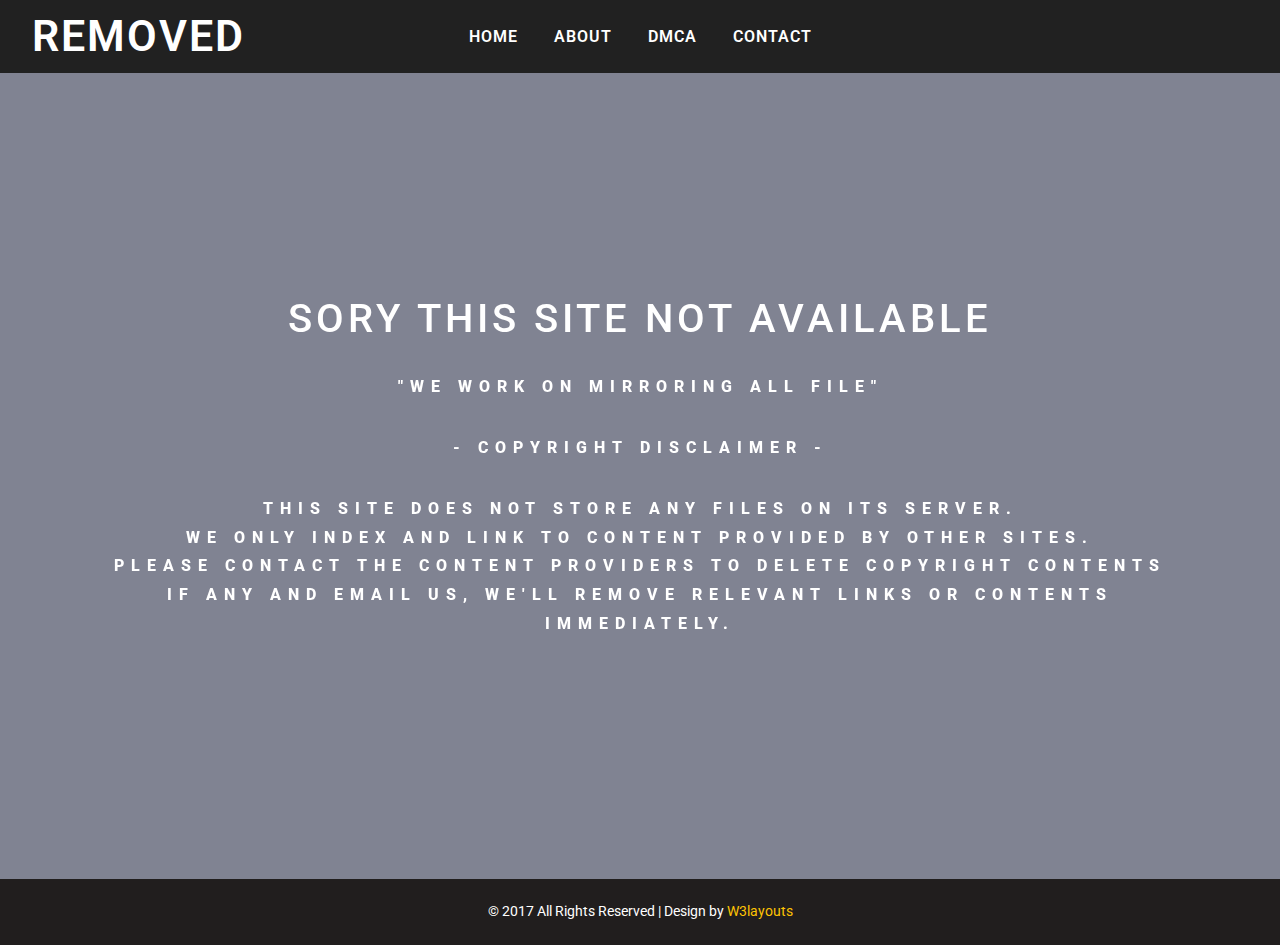
==== index.html @ 9623905f "tes upload" ====
<!--A Design by W3layouts
Author: W3layout
Author URL: http://w3layouts.com
License: Creative Commons Attribution 3.0 Unported
License URL: http://creativecommons.org/licenses/by/3.0/
-->
<!DOCTYPE html>
<html lang="en">
<head>
<title>Under Construction</title>
<meta name="viewport" content="width=device-width, initial-scale=1">
<meta charset="utf-8">
<meta name="keywords" content="Smokestack Responsive web template, Bootstrap Web Templates, Flat Web Templates, Android Compatible web template, 
Smartphone Compatible web template, free webdesigns for Nokia, Samsung, LG, SonyEricsson, Motorola web design" />
<script type="application/x-javascript"> addEventListener("load", function() { setTimeout(hideURLbar, 0); }, false); function hideURLbar(){ window.scrollTo(0,1); } </script>
<!-- bootstrap-css -->
<link href="css/bootstrap.css" rel="stylesheet" type="text/css" media="all" />
<!--// bootstrap-css -->
<!-- css -->
<link rel="stylesheet" href="css/style.css" type="text/css" media="all" />
<!--// css -->
<!-- font-awesome icons -->
<link href="css/font-awesome.css" rel="stylesheet"> 
<!-- //font-awesome icons -->
<!-- font -->
<link href="//fonts.googleapis.com/css?family=Roboto:100,100i,300,300i,400,400i,500,500i,700,700i,900,900i" rel="stylesheet">
<!-- //font -->
<script src="js/jquery-2.2.3.min.js"></script> 
<script src="js/bootstrap.js"></script>
<script type="text/javascript">
	jQuery(document).ready(function($) {
		$(".scroll").click(function(event){		
			event.preventDefault();
			$('html,body').animate({scrollTop:$(this.hash).offset().top},1000);
		});
	});
</script> 
<!--[if lt IE 9]>
  <script src="https://oss.maxcdn.com/libs/html5shiv/3.7.0/html5shiv.js"></script>
<![endif]-->
</head>
<body>
	<!-- banner -->
	<div class="banner jarallax">
		
		<div class="w3-header-bottom">
			<div class="w3layouts-logo">
				<h1>
					<a href="index.html">REMOVED</a>
				</h1>
			</div>
			<div class="top-nav">
						<nav class="navbar navbar-default">
								<div class="navbar-header">
									<button type="button" class="navbar-toggle collapsed" data-toggle="collapse" data-target="#bs-example-navbar-collapse-1">
										<span class="sr-only">Toggle navigation</span>
										<span class="icon-bar"></span>
										<span class="icon-bar"></span>
										<span class="icon-bar"></span>
									</button>
								</div>
							<!-- Collect the nav links, forms, and other content for toggling -->
							<div class="collapse navbar-collapse" id="bs-example-navbar-collapse-1">
								<ul class="nav navbar-nav">
									<li><a href="/">Home</a></li>
									<li><a href="/about.html">About</a></li>
									<li><a href="/dmca.html">Dmca</a></li>
									<li><a href="/contact.html">Contact</a></li>
								</ul>	
								<div class="clearfix"> </div>
							</div>	
						</nav>		
			</div>
			
			<div class="clearfix"> </div>
		</div>
		<div class="banner-info">
			<div class="container">
				<div class="w3-banner-info">
					<div class="slider">
						<div class="callbacks_container">
							<ul class="rslides callbacks callbacks1" id="slider4">
								<li>
									<div class="w3layouts-banner-info">
										<h3>Sory This Site Not Available</h3>
										<p>"We work on mirroring all file"</p>
										<div class="w3ls-button">
											<p>- Copyright Disclaimer -</p>
											<p>This site does not store any files on its server.<br> 
We only index and link to content provided by other sites. <br>
Please contact the content providers to delete copyright contents <br>
if any and email us, we'll remove relevant links or contents immediately.</p>
										</div>
									</div>
								</li>
								
							</ul>
						</div>
						<div class="clearfix"> </div>
									<script>
										// You can also use "$(window).load(function() {"
										$(function () {
										  // Slideshow 4
										  $("#slider4").responsiveSlides({
											auto: true,
											pager:true,
											nav:false,
											speed: 400,
											namespace: "callbacks",
											before: function () {
											  $('.events').append("<li>before event fired.</li>");
											},
											after: function () {
											  $('.events').append("<li>after event fired.</li>");
											}
										  });
									
										});
									 </script>
									<!--banner Slider starts Here-->
					</div>
				</div>
			</div>
		</div>
	</div>
	<!-- //banner -->
	<!-- modal -->
	
	<!-- //modal -->
	<!-- services -->
	
	<!-- //services -->
<!-- Stats -->
	
	<!-- //Stats --> 
<!-- welcome -->
	
	<!-- //welcome -->
	<!-- newsletter -->
	
	<!-- //newsletter -->
	<!-- news -->
	
	<!-- //news -->

	<!-- footer -->
		<footer>
			
			<div class="copy-right-grids">
				<div class="container">
					<div class="copy-left">
						<p class="footer-gd">© 2017 All Rights Reserved | Design by <a href="https://w3layouts.com/" target="_blank">W3layouts</a></p>
					</div>
					<div class="clearfix"></div>
				</div>
			</div>
		</footer>
	<!-- //footer -->
	<script src="js/responsiveslides.min.js"></script>
	<script src="js/jarallax.js"></script>
	<script src="js/SmoothScroll.min.js"></script>
	<script type="text/javascript">
		/* init Jarallax */
		$('.jarallax').jarallax({
			speed: 0.5,
			imgWidth: 1366,
			imgHeight: 768
		})
	</script>

	<script type="text/javascript" src="js/move-top.js"></script>
	<script type="text/javascript" src="js/easing.js"></script>
	<!-- here stars scrolling icon -->
	<script type="text/javascript">
		$(document).ready(function() {
			/*
				var defaults = {
				containerID: 'toTop', // fading element id
				containerHoverID: 'toTopHover', // fading element hover id
				scrollSpeed: 1200,
				easingType: 'linear' 
				};
			*/
								
			$().UItoTop({ easingType: 'easeOutQuart' });
								
			});
	</script>
	<!-- //here ends scrolling icon -->
</body>	
</html>
---- css/style.css ----
/*--A Design by W3layouts 
Author: W3layout
Author URL: http://w3layouts.com
License: Creative Commons Attribution 3.0 Unported
License URL: http://creativecommons.org/licenses/by/3.0/
--*/
body a {
  transition: 0.5s all;
  -webkit-transition: 0.5s all;
  -o-transition: 0.5s all;
  -moz-transition: 0.5s all;
  -ms-transition: 0.5s all;
}
html, body{
    font-size: 100%;
	font-family: 'Roboto', sans-serif;
}
body{
	background:#FFFFFF;
}
/*-- banner --*/
.banner{
    background: url(../images/55.jpg) no-repeat 0px 0px;
    background-size: cover;
}
.banner-1{
    background: url(../images/55.jpg) no-repeat 0px 0px;
    background-size: cover;
	min-height:350px;
}
.jarallax {
    position: relative;
    background-size: cover;
    background-repeat: no-repeat;
    background-position: 50% 50%;
}
/*-- header-left --*/
.header {
    padding: 1em 2em;
    background: #212121;
    border-bottom: 1px solid #6d6d6d;
}
/*-- //header-left --*/
/*-- w3-header-bottom --*/
.w3-header-bottom {
	background: #212121;
    padding: 0.8em 2em;
}
.agileinfo-phone {
	float: left;
    margin: .5em 2em 0 0;
}
.agileinfo-phone p {
	color: #FFFFFF;
    font-size: .9em;
    margin: 0;
    font-weight: 600;
}
.agileinfo-map{
	margin-right:0;
}
.search-grid {
    float: right;
    width: 14%;
    border: 1px solid #fff;
}
.search-grid input[type="text"] {
    display: inline-block;
    background: none;
    border: none;
    border-right: solid 1px #ffffff;
    width: 84%;
    padding: .5em;
    outline: none;
    font-size: .9em;
    color: #FFFFFF;
}
.big-dog::-webkit-input-placeholder {
	color: #FFFFFF !important;
}
.search-grid i.fa.fa-paper-plane-o{
    color: #FFFFFF !important;
    font-size: 1.2em !important;
}
.search-grid button.btn1 {
    color: #ffffff;
    font-size: .9em;
	padding: 6px 6px;
    border: none;
	outline:none;
    text-align: center;
    text-decoration: none;
    background: none;
    transition: 0.5s all;
    -webkit-transition: 0.5s all;
    -moz-transition: 0.5s all;
    -o-transition: 0.5s all;
    -ms-transition: 0.5s all;
}
.search button:hover{
    border: solid 1px #212121;
    background: #212121;
}
.search button:hover i.fa.fa-paper-plane-o{
    color: #FFFFFF !important;
}
.w3layouts-logo{
	text-align: center;
    float: left;
}
.w3layouts-logo h1 {
    margin: 0;
}
.w3layouts-logo h1 a {
    color: #fff;
    font-size: 1.2em;
    text-decoration: none;
    font-weight: 600;
    text-transform: uppercase;
    letter-spacing: 2px;
}
/*-- top-nav --*/
.top-nav{
	float: left;
    text-align: center;
    width: 65%;
    margin: .8em 0 0 0;
}
.navbar-default {
    border: none !important;
    background: none !important;
    margin: 0 !important;
    min-height: 0 !important;
    padding: 0 !important;
}
.navbar-default .navbar-nav > .active > a, .navbar-default .navbar-nav > .active > a:hover, .navbar-default .navbar-nav > .active > a:focus {
    background: none !important;
}
.top-nav ul{
    padding: 0;
    margin: 0;
    float: none;
}
.top-nav ul li{
    display: inline-block;
    float: none;
}
.navbar-default .navbar-nav > .open > a, .navbar-default .navbar-nav > .open > a:hover, .navbar-default .navbar-nav > .open > a:focus {
    background: none;
    box-shadow: 1px 0px 0px 0px rgba(72, 72, 72, 0);
    outline: none;
    border-right: none;
}
.top-nav ul li a{
    color: #ffffff !important;
    font-size: 1em;
    margin: 0 1em;
    padding: 0;
    text-decoration: none;
    font-weight: 600;
    letter-spacing: 1px;
    border-right: none;
    text-transform: uppercase;
}
.top-nav ul li a.list-border{
	border-left: none;
}
.top-nav ul li a:hover{
    color: #fec303 !important;
}
.top-nav ul li a.active{
	color: #fec303 !important;
    background: none;
}
ul.dropdown-menu {
    background: #fec303;
    box-shadow: 0 0 0;
    border: none;
    margin: 0;
    top: 2.8em;
    left: 0px;
    min-width: 106px;
}
ul.dropdown-menu li{
    width: 100% !important;
    margin: 0 !important;
}
ul.dropdown-menu li:after{
	background:none !important;
}
.dropdown-menu > li > a {
    display: block;
    padding: .5em 1em !important;
    text-align: center;
    clear: both;
    margin: .2em 0 !important;
    font-weight: normal;
    line-height: 1.42857143;
    color: #FFF !important;
    border: none !important;
}
.dropdown-menu > li > a:hover, .dropdown-menu > li > a:focus {
    background: #FFFFFF;
	color:#fec303 !important
}
.dropdown-submenu {
    position: relative;
}

.dropdown-submenu>.dropdown-menu {
    top: 0;
    left: 103%;
    margin-top: -6px;
    margin-left: -1px;
    -webkit-border-radius: 0 6px 6px 6px;
    -moz-border-radius: 0 6px 6px;
    border-radius: 0 6px 6px 6px;
}

.dropdown-submenu:hover>.dropdown-menu {
    display: block;
}

.dropdown-submenu>a:after {
    display: block;
    content: " ";
    float: right;
    width: 0;
    height: 0;
    border-color: transparent;
    border-width: 5px 0 5px 5px;
    margin-top: 5px;
    margin-right: -10px;
}

.dropdown-submenu:hover>a:after {
    border-left-color: #fff;
}

.dropdown-submenu.pull-left {
    float: none;
}

.dropdown-submenu.pull-left>.dropdown-menu {
    left: -100%;
    margin-left: 10px;
    -webkit-border-radius: 6px 0 6px 6px;
    -moz-border-radius: 6px 0 6px 6px;
    border-radius: 6px 0 6px 6px;
}
/*-- //top-nav --*/
/*-- social-icons --*/
.agileinfo-social-grids{
    float: right;
}
.agileinfo-social-grids ul{
	padding:0;
	margin:0;
}
.agileinfo-social-grids ul li{
    display: inline-block;
}
.agileinfo-social-grids ul li a {
	color: #FFFFFF;
    text-align: center;
}
.agileinfo-social-grids ul li a i.fa{
    transition: 0.5s all;
    -webkit-transition: 0.5s all;
    -moz-transition: 0.5s all;
    -o-transition: 0.5s all;
    -ms-transition: 0.5s all;
    background: #363636;
    width: 40px;
    height: 40px;
    line-height: 2.5em;
    border-radius: 50%;
}
.agileinfo-social-grids ul li a i.fa.fa-facebook:hover {
	background:#3b5998;
}
.agileinfo-social-grids ul li a i.fa.fa-twitter{
	margin:0 1em;
}
.agileinfo-social-grids ul li a i.fa.fa-twitter:hover{
	background: #55acee;
}
.agileinfo-social-grids ul li a i.fa.fa-rss{
	margin:0 1em 0 0;
}
.agileinfo-social-grids ul li a i.fa.fa-rss:hover{
	background: #f26522;
}
.agileinfo-social-grids ul li a i.fa.fa-vk:hover{
	background: #45668e;
}
/*-- w3-header-bottom --*/
/*-- banner-info --*/
.banner-info{
	padding: 14em 0;
}
.w3layouts-banner-info{
    text-align: center;
}
.w3layouts-banner-info h3 {
    color: #FFFFFF;
    font-size: 2.5em;
    margin: 0;
    text-transform: uppercase;
    position: relative;
    letter-spacing: 4px;
}
.w3layouts-banner-info p{
    color: #FFFFFF;
    font-size: 1em;
    margin: 2em 0 0 0;
    line-height: 1.8em;
    letter-spacing: 7px;
    text-transform: uppercase;
    font-weight: 800;
}
.w3ls-button {
    margin: 2em auto 1em;
}
.w3ls-button a {
	color: #212121;
    font-size: 1em;
    padding: .5em 2em;
    border: solid 2px #fec303;
    text-decoration: none;
    margin: 0;
    background: #fec303;
}
.w3ls-button a:hover {
    color: #FFFFFF;
    background: none;
    border: solid 2px #FFFFFF;
}
/*--slider--*/
#slider2,
#slider3 {
  box-shadow: none;
  -moz-box-shadow: none;
  -webkit-box-shadow: none;
  margin: 0 auto;
}
.rslides_tabs li:first-child {
  margin-left: 0;
}
.rslides_tabs .rslides_here a {
  background: rgba(255,255,255,.1);
  color: #fff;
  font-weight: bold;
}
.events {
  list-style: none;
}
.callbacks_container {
  position: relative;
  float: left;
  width: 100%;
}
.callbacks {
  position: relative;
  list-style: none;
  overflow: hidden;
  width: 100%;
  padding: 0;
  margin: 0;
}
.callbacks li {
  position: absolute;
  width: 100%;
}
.callbacks img {
  position: relative;
  z-index: 1;
  height: auto;
  border: 0;
}
.callbacks .caption {
	display: block;
	position: absolute;
	z-index: 2;
	font-size: 20px;
	text-shadow: none;
	color: #fff;
	left: 0;
	right: 0;
	padding: 10px 20px;
	margin: 0;
	max-width: none;
	top: 10%;
	text-align: center;
}
.callbacks_nav {
    position: absolute;
    -webkit-tap-highlight-color: rgba(0,0,0,0);
    bottom: 109px;
    left: 0;
    z-index: 3;
    text-indent: -9999px;
    overflow: hidden;
    text-decoration: none;
    width: 50px;
    height: 50px;
    background: transparent url(../images/arrows.png) no-repeat left top;
}
.callbacks_nav.next {
    left: auto;
    background-position: right top;
    right: 0;
 }
 .callbacks_nav.prev {
    right: auto;
    background-position: left top;
    left: 0;
}
#slider3-pager a {
  display: inline-block;
}
#slider3-pager span{
  float: left;
}
#slider3-pager span{
	width:100px;
	height:15px;
	background:#fff;
	display:inline-block;
	border-radius:30em;
	opacity:0.6;
}
#slider3-pager .rslides_here a {
  background: #FFF;
  border-radius:30em;
  opacity:1;
}
#slider3-pager a {
  padding: 0;
}
#slider3-pager li{
	display:inline-block;
}
.rslides {
  position: relative;
  list-style: none;
  overflow: hidden;
  width: 100%;
  padding: 0;
}
.rslides li {
  -webkit-backface-visibility: hidden;
  position: absolute;
  display:none;
  width: 100%;
  left: 0;
  top: 0;
}
.rslides li{
  position: relative;
  display: block;
  float: left;
}
.rslides img {
	height: auto;
	border: 0;
 }
.callbacks_tabs{
    list-style: none;
    position: absolute;
    top: 106%;
    left: 47%;
    padding: 0;
    margin: 0;
    display: block;
    z-index: 999;
}
.slider-top span{
	font-weight:600;
}
.callbacks_tabs li{
    display: inline-block;
    margin: 0;
}
/*----*/
.callbacks_tabs a{
 visibility: hidden;
}
.callbacks_tabs a:after {
    content: "\f111";
    font-size: 0;
    font-family: FontAwesome;
    visibility: visible;
    display: block;
    height: 10px;
    width: 10px;
    display: inline-block;
    background: #ffffff;
    border: 2px solid #ffffff;
    border-radius: 50%;
    -webkit-border-radius: 50%;
    -o-border-radius: 50%;
    -moz-border-radius: 50%;
    -ms-border-radius: 50%;
}
.callbacks_here a:after{
    background: #fec303;
    border: 2px solid #fec303;
}
/*-- //slider --*/
/*-- //banner-info --*/
/*-- model --*/
.agileits-w3layouts-info img{
	width:100%;
}
.modal-header h4 {
    font-size: 2em;
    text-decoration: none;
    font-weight: 600;
    text-transform: uppercase;
    letter-spacing: 2px;
	color:#212121;
}
.modal-body p{
    margin: 1em 0 0 0;
    font-size: .875em;
    color: #999999;
    line-height: 1.8em;
}
/*-- //model --*/
/*-- news --*/ 
.news-info.news-agileinfo2 {
    margin-top: 3em;
}
.w3layouts-text {
  padding:0 0 1.5em;
}
.w3layouts-text h4 {
    float: left;
    color: #fff;
    font-size: 3em;
    text-transform: uppercase;
    position: relative;
    text-align: center;
    padding: 0.3em .6em;
    font-weight: 300;
    font-family: 'Roboto', sans-serif;
    background: #fec303;
}
.w3layouts-text h4 span {
    font-size: .25em !important;
    letter-spacing: 2px;
    margin-left: 0.5em;
}
.w3layouts-text h6 {
    float: left;
    margin: 1.5em 0 0 1.5em;
}
.w3layouts-text h6 a {
    text-decoration: none;
    font-size: 1.8em;
    color:#333;
    margin: 0;
    text-transform: uppercase;
}
.w3layouts-text h6 a:hover{
	color: #fec303;
}
.w3layouts-text h6 a:focus{
	outline:none;
} 
/*-- //news --*/
.w3-news {
    padding: 5em 0;
}
.news-info {
    margin-top: 5em;
}
.agileits-title {
    text-align: center;
}
.agileits-title h3,.agileits-title h2 {
    color: #212121;
    margin: 0;
    font-size: 3em;
    font-weight: 600;
    position: relative;
    letter-spacing: 2px;
    text-transform: capitalize;
}
.agileits-title p {
    color: #999;
    font-size: .7em;
    margin: 1em 0 0 0;
    letter-spacing: 2px;
    text-transform: uppercase;
}
p {
    color: #999;
    font-size: 0.9em;
    line-height: 1.8em;
    margin: 0;
}
/*-- services --*/  
.services{
	padding:5em 0;
} 
.services-agileinfo {
    margin-top: 5em;
}
.services-w3grids{
    text-align: center;
} 
.services-w3grids i.fa{
    color: #f3b600;
    font-size: 2em;
}
.services-icon {
    width: 70px;
    height: 70px;
    text-align: center;
    padding: 1.4em 0;
    margin: 0 auto 1em;
    border: 1px solid #f3b600;
	-webkit-border-radius: 50%;
	-moz-border-radius: 50%; 
    border-radius: 50%;
}
.services-w3grids p {
    margin-top: 0.5em;
    padding: 0 4em;
}
.services-w3grids:nth-child(3) {
    margin-bottom: 4em;
}
/*-- Radial In --*/
.hvr-radial-in {
    display: inline-block;
    vertical-align: middle;
    -webkit-transform: translateZ(0);
	-moz-transform: translateZ(0);
	-o-transform: translateZ(0);
	-ms-transform: translateZ(0);
    transform: translateZ(0);
    -webkit-backface-visibility: hidden;
    backface-visibility: hidden;
    -moz-osx-font-smoothing: grayscale;
    position: relative;
    overflow: hidden;
    background: #f3b600;
    -webkit-transition-property: color;
    transition-property: color;
    -webkit-transition-duration: 0.3s;
	-moz-transition-duration: 0.3s;
	-o-transition-duration: 0.3s;
	-ms-transition-duration: 0.3s;
    transition-duration: 0.3s;
}
.hvr-radial-in:before {
	content: "";
	position: absolute;
	z-index: -1;
	top: 0;
	left: 0;
	right: 0;
	bottom: 0;
	background: #fff;
	border-radius: 100%;
	-webkit-transform: scale(2);
	-moz-transform: scale(2);
	-o-transform: scale(2);
	-ms-transform: scale(2);
	transform: scale(2);
	-webkit-transition-property: transform;
	-moz-transition-property: transform; 
	transition-property: transform;
	-webkit-transition-duration: 0.3s;
	-moz-transition-duration: 0.3s; 
	transition-duration: 0.3s;
	-webkit-transition-timing-function: ease-out;
	-moz-transition-timing-function: ease-out;
	transition-timing-function: ease-out;
}
.hvr-radial-in:hover, .hvr-radial-in:focus, .hvr-radial-in:active {
	color:#fff;
}
.services-w3grids:hover div.hvr-radial-in:before{
	-webkit-transform: scale(0);
	-moz-transform: scale(0);
	-o-transform: scale(0);
	-ms-transform: scale(0);
	transform: scale(0);	
}
.services-w3grids:hover i.fa{
	color:#fff;
	transition: 0.5s all;
	-webkit-transition: 0.5s all;
	-o-transition: 0.5s all;
	-moz-transition: 0.5s all;
	-ms-transition: 0.5s all;	
} 
/*-- //services --*/
/*-- stats --*/  
.stats {
    background: url(../images/1.jpg)no-repeat center;
    background-size: cover;
    position: relative;
    z-index: 1;
	padding:6em 0;
}
.stats-grid {
    text-align: center;
}
.stats-img i.fa {
    font-size: 2.5em;
    color: #d2d2d2;
} 
.stats-agileinfo h6 {
    font-weight: 900;
    letter-spacing: 3px;
    margin: 1.5em 0 .5em;
    font-size: 1.3em;
    color: #fec303;
}
.numscroller {
    font-size: 3em;
    font-weight: 300;
    color: #fff;
}
/*-- //stats --*/ 
/*-- welcome --*/  
.welcome {
    padding: 5em 0;
}
.agileits-title {
    text-align: center;
}
.welcomerow-agileinfo {
    text-align: center;
    margin-top: 5em;
}
.welcomerow-agileinfo h5{
    font-size: 1.5em;
    color:#fec303;
    margin-bottom: 1em;
    font-weight: 600;
    letter-spacing: 3px;
}
.w3l-welcome-grid {
    text-align: center;
    margin-top: 3em;
    padding: 1em;
    border: 1px solid #fff; 
	-webkit-transition:.5s all;
	-moz-transition:.5s all;
	-o-transition:.5s all;
	-ms-transition:.5s all;
	transition:.5s all;
}
.agileits-welcome-info h4 ,.services-grids h4{
    color: #333;
    font-size: 1.5em;
    margin: 0.8em 0;
    letter-spacing: 1px;
    text-transform: capitalize;
	-webkit-transition:.5s all;
	-moz-transition:.5s all;
	-o-transition:.5s all;
	-ms-transition:.5s all;
	transition:.5s all;
} 
.w3l-welcome-grid:hover {
    border-color: #ccc;
}
.w3l-welcome-grid:hover .agileits-welcome-info h4 {
    color: #fec303;
}
/*-- //welcome --*/
/*-- subscribe --*/ 
.sub-agileitsinfo{ 
	background: url(../images/555.jpg)no-repeat 0px 0px fixed;
    background-size: cover;
}
.subscribe {
    text-align: center;
    background: rgba(1, 1, 1, 0.69);
    padding: 5em 5em;
}
.subscribe h4 {
    font-size: 2.8em;
    color: #fff;
    font-weight: 300;
}
.subscribe form {
    width: 76%;
    margin: 3em auto 0;
}
.subscribe input[type="email"] {
    width: 70%;
    padding: .8em 1em;
    font-size: 1em;
    float: left;
    color: #fec303;
    outline: none;
    border: 1px solid #fff;
    border-right: none;
    background: #fff;
    -webkit-appearance: none;
    -webkit-transition: 0.5s all;
    -moz-transition: 0.5s all;
    transition: 0.5s all;
}
.subscribe input[type="submit"] {
    float: left;
    color: #fff;
    font-size: 1em;
    outline: none;
    padding: .8em 2em;
    border: 1px solid #fff;
    -webkit-transition: 0.5s all;
    -moz-transition: 0.5s all;
    transition: 0.5s all;
    -webkit-appearance: none;
    background: none;
    font-weight: 600;
}
.subscribe form:hover input[type="email"] {
    border-color: #fec303;
}
.subscribe form:hover input[type="submit"] {
    border-color: #fec303;
    background:#fec303; 
	color: #fff;
}  
.subscribe ::-webkit-input-placeholder {
	color:#fec303 !important;
}
.subscribe :-moz-placeholder { /* Firefox 18- */
	color:#fec303 !important;
}
.subscribe ::-moz-placeholder {  /* Firefox 19+ */
	color:#fec303 !important;
}
.subscribe :-ms-input-placeholder {  
	color:#fec303 !important;
}
.sub-agileitsinfo h3 {
    color: #fff;
    font-size: 36px;
    margin: 0 0 1em;
}
 .sub-agileitsinfo p {
    color: #fff;
}
/*-- //subscribe --*/
/* footer */
.w3ls-footer-grids {
    background: #282828;
    padding: 5em 0;
}
.copy-left p{
	color: #ffffff;
    font-size: .9em;
    margin: 0;
}
.copy-left p a {
	color:#fec303;
	text-decoration:none;
}
.copy-left p a:hover{
	color:#FFFFFF;
}
.w3l-footer{
	float:left;
}
.w3l-footer h3{
    margin: 0 0 1em 0;
    color: #ffffff;
    font-size: 1em;
    text-transform: uppercase;
    font-weight: 700;
    letter-spacing: 1px;
}
p.adam{
	float:right;
	color:#6F6E6E !important;
	font-size:13px !important;
	margin-top:20px;
}
.w3l-footer.one p{
	color: #828282;
    line-height: 28px;
    font-size: 13px;
}
.w3l-footer.two ul{
	margin:0;
	padding:0;
}
.w3l-footer ul {
    padding: 0;
    margin: 0;
}
.w3l-footer.two ul li{
	list-style-type:none;
	display:block;
    line-height: 1.5em;
	font-size:14px;
	margin: 18px 0;
}
.w3l-footer.three {
    list-style-type: none;
}
.w3l-footer.two ul li i {
    font-size: 13px;
    margin-right: 15px;
    width: 30px;
    text-align: center;
    color: #fff;
    background: #6E65F1;
    padding: 9px;
    border-radius: 50%;
	-webkit-border-radius: 50%;
	-moz-border-radius: 50%;
	-o-border-radius: 50%;
	-ms-border-radius: 50%;
    width: 30px;
    height: 30px;
}
.w3l-footer.two ul li i.fa.fa-facebook {
	background:#5d82d2;
}
.w3l-footer.two ul li i.fa.fa-twitter {
	background:#3bbef5;
}
.w3l-footer.two ul li i.fa.fa-google-plus {
	background:#ea5d4b;
}
.w3l-footer.two ul li i.fa.fa-dribbble {
	background:#f7659b;
}
.w3l-footer.two ul li i.fa.fa-pinterest-p {
	background:#e23139;
}
.w3l-footer.two ul li a{
	color: #908F8F;
    display: block;
    text-decoration: none;
    font-size: 13px;
}
.w3l-footer.three ul li {
    margin-bottom: .6em;
    display: block;
}
.w3l-footer.three ul li i {
    float: left;
    font-size: .9em;
    color: #fff;
    line-height: 1.8em;
}
.w3l-footer.three ul li p {
    list-style-type: none;
    display: block;
    color: #908F8F;
    font-size: .9em;
    line-height: 1.8em;
    float: left;
    margin-left: 1em;
}
.w3l-footer.three ul li span {
    display: block;
}
.w3l-footer.one {
    padding-right: 40px;
}
.tweet p {
    text-align: center;
    font-size: 16px;
    color: #000;
    margin-top: 15px;
}
.tweet ul li{
    display: block;
    font-size: 15px;
    color: #000;
}
.tweet ul li:nth-child(1) {
	border-bottom: 1px solid #404040;
	margin-bottom:12px;
	padding-bottom:12px;
}
.tweet ul li a{
	color: #828282;
    line-height: 25px;
    font-size: 13px;
    text-decoration: none;
}
.tweet ul li a i{
    color: #fec303;
    font-style: normal;
    display: block;
    margin: 2px 0;
}
.tweet ul li a i.fa {
    color: #3bbef5;
    font-style: normal;
    margin: 2px 0;
    font-size: 19px;
    float: left;
    display: block;
    width: 14%;
}
.tweet ul li span{
    display: block;
    color: #FFFFFF;
    font-size: 11px;
    margin-top: 5px;
}
.tweet p a {
    color: #55ACEE;
    margin-left: 5px;
}
.w3l-footer.three ul li a {
	display: block;
    color: #908F8F;
    float: left;
    margin-lefT: 1em;
    font-size: .9em;
}
i.fa-envelope-o {
	float:left;
}
.copy-right-grids {
	padding: 20px 0px;
    background: #211E1E;
}
.copy-left{
	text-align:center;
}
.copy-right ul li a:hover,.w3l-footer.three ul li a:hover{
    color: #fec303;
    text-decoration: none;
}
.w3l-footer.two ul li:nth-child(1) a:hover {
	color:#5D82D2;
}
.w3l-footer.two ul li:nth-child(2) a:hover {
	color:#3bbef5;
}
.w3l-footer.two ul li:nth-child(3) a:hover {
	color:#ea5d4b;
}
.w3l-footer.two ul li:nth-child(4) a:hover {
	color:#f7659b;
}
.w3l-footer.two ul li:nth-child(5) a:hover {
	color:#e23139;
}
/* //footer */
/*-- to-top --*/
#toTop {
	display: none;
	text-decoration: none;
	position: fixed;
	bottom: 20px;
	right: 2%;
	overflow: hidden;
	z-index: 999; 
	width: 40px;
	height: 40px;
	border: none;
	text-indent: 100%;
	background: url(../images/arrow.png) no-repeat 0px 0px;
}
#toTopHover {
	width: 40px;
	height: 40px;
	display: block;
	overflow: hidden;
	float: right;
	opacity: 0;
	-moz-opacity: 0;
	filter: alpha(opacity=0);
}
/*-- //to-top --*/
/*-- gallery --*/
.gallery {
    padding: 5em 0;
}
.gallery-grids {
    margin-top: 5em;
}
.gallery-grid img {
    width: 100%;
    cursor: pointer;
}
.gallery-top-grids:nth-child(2){
	margin:2em 0;
}
.gallery-grid{
	position:relative;
	overflow: hidden;
}
.gallery-grid a{
	display:block;
}
.gallery-grid:hover .w3captn-agileits {
    bottom: 6%;
}
.w3captn-agileits {
    background: rgba(0, 0, 0, 0.62);
    padding: 1.5em;
    position: absolute;
    border: solid 1px #FFF;
    left: 6%;
    bottom: -125%;
    text-align: center;
    width: 225px;
    height: 145px;
    -webkit-transition: .5s all;
    transition: .5s all;
    -moz-transition: .5s all;
}
.w3captn-agileits h4 {
    font-size: 1.5em;
    color: #fff;
    margin: 0.8em 0 0 0;
    letter-spacing: 4px;
}
.w3captn-agileits p {
	margin: 0.5em 0 0 0;
    color: #fff; 
}
/*-- //gallery --*/
/*-- icons --*/
.codes a {
    color: #999;
}
.icon-box {
    padding: 8px 15px;
    background:rgba(149, 149, 149, 0.18);
    margin: 1em 0 1em 0;
    border: 5px solid #ffffff;
    text-align: left;
    -moz-box-sizing: border-box;
    -webkit-box-sizing: border-box;
    box-sizing: border-box;
    font-size: 13px;
    transition: 0.5s all;
    -webkit-transition: 0.5s all;
    -o-transition: 0.5s all;
    -ms-transition: 0.5s all;
    -moz-transition: 0.5s all;
    cursor: pointer;
} 
.icon-box:hover {
    background: #000;
	transition:0.5s all;
	-webkit-transition:0.5s all;
	-o-transition:0.5s all;
	-ms-transition:0.5s all;
	-moz-transition:0.5s all;
}
.icon-box:hover i.fa {
	color:#fff !important;
}
.icon-box:hover a.agile-icon {
	color:#fff !important;
}
.codes .bs-glyphicons li {
    float: left;
    width: 12.5%;
    height: 115px;
    padding: 10px; 
    line-height: 1.4;
    text-align: center;  
    font-size: 12px;
    list-style-type: none;	
}
.codes .bs-glyphicons .glyphicon {
    margin-top: 5px;
    margin-bottom: 10px;
    font-size: 24px;
}
.codes .glyphicon {
    position: relative;
    top: 1px;
    display: inline-block;
    font-family: 'Glyphicons Halflings';
    font-style: normal;
    font-weight: 400;
    line-height: 1;
    -webkit-font-smoothing: antialiased;
    -moz-osx-font-smoothing: grayscale;
	color: #777;
} 
.codes .bs-glyphicons .glyphicon-class {
    display: block;
    text-align: center;
    word-wrap: break-word;
}
h3.icon-subheading {
    font-size: 28px;
    color:#fec303 !important;
    margin: 30px 0 15px;
    font-weight: 600;
    letter-spacing: 2px;
}
h3.agileits-icons-title {
    text-align: center;
    font-size: 33px;
    color: #222222;
    font-weight: 600;
    letter-spacing: 2px;
    margin: 1.5em 0;
}
.icons a {
    color: #999;
}
.icon-box i {
    margin-right: 10px !important;
    font-size: 20px !important;
    color: #282a2b !important;
}
.bs-glyphicons li {
    float: left;
    width: 18%;
    height: 115px;
    padding: 10px;
    line-height: 1.4;
    text-align: center;
    font-size: 12px;
    list-style-type: none;
    background:rgba(149, 149, 149, 0.18);
    margin: 1%;
}
.bs-glyphicons .glyphicon {
    margin-top: 5px;
    margin-bottom: 10px;
    font-size: 24px;
	color: #282a2b;
}
.glyphicon {
    position: relative;
    top: 1px;
    display: inline-block;
    font-family: 'Glyphicons Halflings';
    font-style: normal;
    font-weight: 400;
    line-height: 1;
    -webkit-font-smoothing: antialiased;
    -moz-osx-font-smoothing: grayscale;
	color: #777;
} 
.bs-glyphicons .glyphicon-class {
    display: block;
    text-align: center;
    word-wrap: break-word;
}
ul.bs-glyphicons-list {
    padding: 0;
}
@media (max-width:991px){
	h3.agileits-icons-title {
		font-size: 28px;
	}
	h3.icon-subheading {
		font-size: 22px;
	}
}
@media (max-width:768px){
	h3.agileits-icons-title {
		font-size: 28px;
	}
	h3.icon-subheading {
		font-size: 25px;
	}
	.row {
		margin-right: 0;
		margin-left: 0;
	}
	.icon-box {
		margin: 0;
	}
}
@media (max-width: 640px){
	.icon-box {
		float: left;
		width: 50%;
	}
}
@media (max-width: 480px){
	.bs-glyphicons li {
		width: 31%;
	}
}
@media (max-width: 414px){
	h3.agileits-icons-title {
		font-size: 23px;
	}
	h3.icon-subheading {
		font-size: 18px;
	}
	.bs-glyphicons li {
		width: 31.33%;
	}
}
@media (max-width: 384px){
	.icon-box {
		float: none;
		width: 100%;
	}
}
/*-- //icons --*/
.w3_wthree_agileits_icons.main-grid-border {
    padding: 5em 0;
}
/*--Typography--*/
.well {
    font-weight: 300;
    font-size: 14px;
}
.list-group-item {
    font-weight: 300;
    font-size: 14px;
}
li.list-group-item1 {
    font-size: 14px;
    font-weight: 300;
}
.typo p {
    font-size: 14px;
    font-weight: 300;
}
.show-grid [class^=col-] {
    background: #fff;
	text-align: center;
	margin-bottom: 10px;
	line-height: 2em;
	border: 10px solid #f0f0f0;
}
.show-grid [class*="col-"]:hover {
	background: #e0e0e0;
}
.grid_3{
	margin-bottom:2em;
}
.xs h3, h3.m_1{
	color:#000;
	font-size:1.7em;
	font-weight:300;
	margin-bottom: 1em;
}
.grid_3 p{
	color: #999;
	font-size: 0.85em;
	margin-bottom: 1em;
	font-weight: 300;
}
.grid_4{
	background:none;
	margin-top:50px;
}
.label {
	font-weight: 300 !important;
	border-radius:4px;
}  
.grid_5{
	background:none;
	padding:2em 0;
}
.grid_5 h3, .grid_5 h2, .grid_5 h1, .grid_5 h4, .grid_5 h5, h3.hdg, h3.bars {
    margin-bottom: 1em;
    color:#fec303 !important;
    font-size: 30px;
    letter-spacing: 2px;
}
.table > thead > tr > th, .table > tbody > tr > th, .table > tfoot > tr > th, .table > thead > tr > td, .table > tbody > tr > td, .table > tfoot > tr > td {
	border-top: none !important;
}
.tab-content > .active {
	display: block;
	visibility: visible;
}
.pagination > .active > a, .pagination > .active > span, .pagination > .active > a:hover, .pagination > .active > span:hover, .pagination > .active > a:focus, .pagination > .active > span:focus {
	z-index: 0;
}
.badge-primary {
	background-color: #03a9f4;
}
.badge-success {
	background-color: #fb5710;
}
.badge-warning {
	background-color: #ffc107;
}
.badge-danger {
	background-color: #e51c23;
}
.grid_3 p{
	line-height: 2em;
	color: #888;
	font-size: 0.9em;
	margin-bottom: 1em;
	font-weight: 300;
}
.bs-docs-example {
	margin: 1em 0;
}
section#tables  p {
	margin-top: 1em;
}
.tab-container .tab-content {
	border-radius: 0 2px 2px 2px;
	border: 1px solid #e0e0e0;
	padding: 16px;
	background-color: #ffffff;
}
.table td, .table>tbody>tr>td, .table>tbody>tr>th, .table>tfoot>tr>td, .table>tfoot>tr>th, .table>thead>tr>td, .table>thead>tr>th {
	padding: 15px!important;
}
.table > thead > tr > th, .table > tbody > tr > th, .table > tfoot > tr > th, .table > thead > tr > td, .table > tbody > tr > td, .table > tfoot > tr > td {
	font-size: 0.9em;
	color: #999;
	border-top: none !important;
}
.tab-content > .active {
	display: block;
	visibility: visible;
}
.label {
	font-weight: 300 !important;
}
.label {
	padding: 4px 6px;
	border: none;
	text-shadow: none;
}
.alert {
	font-size: 0.85em;
}
h1.t-button,h2.t-button,h3.t-button,h4.t-button,h5.t-button {
	line-height:2em;
	margin-top:0.5em;
	margin-bottom: 0.5em;
}
li.list-group-item1 {
	line-height: 2.5em;
}
.input-group {
	margin-bottom: 20px;
}
.in-gp-tl{
	padding:0;
}
.in-gp-tb{
	padding-right:0;
}
.list-group {
	margin-bottom: 48px;
}
ol {
	margin-bottom: 44px;
}
h2.typoh2{
    margin: 0 0 10px;
}
@media (max-width:768px){
.grid_5 {
	padding: 0 0 1em;
}
.grid_3 {
	margin-bottom: 0em;
}
}
@media (max-width:640px){
h1, .h1, h2, .h2, h3, .h3 {
	margin-top: 0px;
	margin-bottom: 0px;
}
.grid_5 h3, .grid_5 h2, .grid_5 h1, .grid_5 h4, .grid_5 h5, h3.hdg, h3.bars {
	margin-bottom: .5em;
}
.progress {
	height: 10px;
	margin-bottom: 10px;
}
ol.breadcrumb li,.grid_3 p,ul.list-group li,li.list-group-item1 {
	font-size: 14px;
}
.breadcrumb {
	margin-bottom: 25px;
}
.well {
	font-size: 14px;
	margin-bottom: 10px;
}
h2.typoh2 {
	font-size: 1.5em;
}
.label {
	font-size: 60%;
}
.in-gp-tl {
	padding: 0 1em;
}
.in-gp-tb {
	padding-right: 1em;
}
}
@media (max-width:480px){
.grid_5 h3, .grid_5 h2, .grid_5 h1, .grid_5 h4, .grid_5 h5, h3.hdg, h3.bars {
	font-size: 1.2em;
}
.table h1 {
	font-size: 26px;
}
.table h2 {
	font-size: 23px;
	}
.table h3 {
	font-size: 20px;
}
.label {
	font-size: 53%;
}
.alert,p {
	font-size: 14px;
}
.pagination {
	margin: 20px 0 0px;
}
.grid_3.grid_4.w3layouts {
	margin-top: 25px;
}
}
@media (max-width: 320px){
.grid_4 {
	margin-top: 18px;
}
h3.title {
	font-size: 1.6em;
}
.alert, p,ol.breadcrumb li, .grid_3 p,.well, ul.list-group li, li.list-group-item1,a.list-group-item {
	font-size: 13px;
}
.alert {
	padding: 10px;
	margin-bottom: 10px;
}
ul.pagination li a {
	font-size: 14px;
	padding: 5px 11px;
}
.list-group {
	margin-bottom: 10px;
}
.well {
	padding: 10px;
}
.nav > li > a {
	font-size: 14px;
}
table.table.table-striped,.table-bordered,.bs-docs-example {
		display: none;
}
}
/*-- //typography --*/
.typo {
    padding: 5em 0;
}
/*-- contact --*/
.agile-contact-form-heading {
    text-align: center;
    margin-bottom: 4em;
}
.agile-contact-form input[type="text"],.agile-contact-form input[type="email"] {
	width: 49%;
    color: #999;
    background: none;
    outline: none;
    font-size: 1em;
    padding: 1em;
    margin: 0 .5em 1em 0;
    border-bottom: solid 2px #3C3C3C;
    border-top: none;
    border-left: none;
    border-right: none;
    -webkit-appearance: none;
}

.agile-contact-form textarea {
    resize: none;
    width: 100%;
    color: #999;
    background: none;
    font-size: 1em;
    outline: none;
    padding: 1em;
    min-height: 150px;
    -webkit-appearance: none;
    border-bottom: solid 2px #3C3C3C;
    border-top: none;
    border-left: none;
    border-right: none;
}
.agile-contact-form form input[type="submit"] {
	border: solid 2px #ff9800;
    color: #ffffff;
    font-size: 1em;
    padding: .5em 2em;
    text-decoration: none;
    background: #ff9800;
    margin: 1em 0 0 0;
    transition: 0.5s all;
    -webkit-transition: 0.5s all;
    -moz-transition: 0.5s all;
    -o-transition: 0.5s all;
    -ms-transition: 0.5s all;
}
.agile-contact-form form input[type="submit"]:hover {
    color: #353535;
    border: solid 2px #353535;
    background: none;
}
.w3agile-map{
    margin: 5em 0 0 0;
}
.w3agile-map iframe{
    border: none;
    min-height: 300px;
    width: 100%;	
}
.agile-contact-form {
    margin-top: 5em;
}
.contact {
    padding: 5em 0;
}
/*-- //contact --*/
/*-- about --*/
.w3ls-about-info img {
    width: 100%;
}
.w3ls-about-info p {
    color: #999999;
    margin: 2em 0 0;
    font-size: .9em;
    line-height: 1.8em;
}
.w3l-about-top {
    padding: 5em 0;
}
/*-- choose --*/
.w3-agileits-choose{
    background: url(../images/555.jpg) no-repeat 0px 0px;
	padding: 5em 0;
}
.agileits-w3layouts-choose-heading h3{
	color:#FFFFFF !important;
}
.agile-choose-grids{
	margin:4em 0 0 0;
}
.agile-choose-grid{
	text-align:center;
}
.choose-info h4{
	color: #FFFFFF;
    font-size: 1.2em;
    margin: 1em 0;
}
.choose-info p{
	color:#FFFFFF;
	font-size:.9em;
	margin:0;
	line-height:1.8em;
}
.choose-icon i.fa {
 background: #fec303;
    padding: .9em 0 0 0;
    width: 90px;
    height: 90px;
    color: #FFFFFF;
    font-size: 2em;
    border-radius: 50%;
    -webkit-border-radius: 50%;
    -moz-border-radius: 50%;
    -ms-border-radius: 50%;
    -o-border-radius: 50%;
    transition: 0.5s all;
    -webkit-transition: 0.5s all;
    -o-transition: 0.5s all;
    -moz-transition: 0.5s all;
    -ms-transition: 0.5s all;

}
/*-- //choose --*/
/*-- team --*/
.agile-team-grids{
    margin: 4em 0 0 0;
}
.team-grid {
    text-align: center;
}
.team-img {
    position: relative;
}
.team-img:hover .overlay {
    cursor: pointer;
    opacity: 1;
    filter: alpha(opacity=100);
    -webkit-transform: rotateY(0deg) scale(1,1);
    -moz-transform: rotateY(0deg) scale(1,1);
    -ms-transform: rotateY(0deg) scale(1,1);
    -o-transform: rotateY(0deg) scale(1,1);
    transform: rotateY(0deg) scale(1,1);
}
.team-img .overlay {
   padding: 4em 0.5em;
    line-height: 24px;
}
.overlay {
    background: rgba(0, 0, 0, 0.7);
    text-align: center;
    position: absolute;
    left: 0;
    top: 0;
    width: 100%;
    height: 100%;
    color: #fff;
    opacity: 0;
    filter: alpha(opacity=0);
    -webkit-transition: all 450ms ease-out 0s;
    -moz-transition: all 450ms ease-out 0s;
    -o-transition: all 450ms ease-out 0s;
    transition: all 450ms ease-out 0s;
    -webkit-transform: rotateY(180deg) scale(0.5,0.5);
    -moz-transform: rotateY(180deg) scale(0.5,0.5);
    -ms-transform: rotateY(180deg) scale(0.5,0.5);
    -o-transform: rotateY(180deg) scale(0.5,0.5);
    transform: rotateY(180deg) scale(0.5,0.5);
}
.team-grid h5 {
    font-size: 1.2em;
    text-transform: capitalize;
}
.team-grid p {
    font-size: .9em;
    line-height: 1.8em;
    color: #eee;
}
.team-grid h4 {
	font-size: 1.2em;
    color: #212121;
    margin: .5em 0;
    text-transform: capitalize;
}
h3.tittle3 {
    font-size: 3.5em;
    text-align: center;
    color: #fff;
}
.team-grid span {
    font-size: 1em;
    color: #999999;
    margin: 0;
}
.w3l-social {
    margin: 1em 0 0 0;
}
.w3l-social ul{
	padding:0;
	margin:0;
}
.w3l-social ul li{
	display:inline-block;
}
.w3l-social ul li a {
	color: #333;
    text-align: center;
}
.w3l-social ul li a i.fa.fa-facebook,.w3l-social ul li a i.fa.fa-twitter,.w3l-social ul li a i.fa.fa-rss{
	height: 40px;
    width: 40px;
    background: #FFFFFF;
    line-height: 40px;
    color: #383838;
    border-radius: 50%;
    -webkit-border-radius: 50%;
    -moz-border-radius: 50%;
    -o-border-radius: 50%;
    -ms-border-radius: 50%;
    transition: 0.5s all;
    -webkit-transition: 0.5s all;
    -moz-transition: 0.5s all;
    -o-transition: 0.5s all;
    -ms-transition: 0.5s all;
}
.w3l-social ul li a i.fa.fa-facebook:hover {
	background: #3b5998;
	color: #FFFFFF;
}
.w3l-social ul li a i.fa.fa-twitter:hover{
	background: #1da1f2;
	color: #FFFFFF;
}
.w3l-social ul li a i.fa.fa-rss:hover{
	background: #f26522;
	color: #FFFFFF;
}
/*-- //team --*/
h2.be-w3,p.be-w3l {
    color: #fff;
}
.team {
    padding: 5em 0;
}
/*-- //about --*/ 
/*-- responsive --*/
@media(max-width:1366px){
	.top-nav ul li a {
		margin: 0 1em;
	}
	.top-nav {
		width: 68%;
	}
}
@media(max-width:1280px){
	.top-nav {
		width: 65%;
	}
}
@media(max-width:1080px){
	.top-nav {
		width: 60%;
	}
	.top-nav ul li a {
		margin: 0 .5em;
	}
	.search-grid {
		width: 20%;
	}
	.offer-right {
		padding: 4em 4em 3em 4em;
	}
	.offer-left {
		min-height: 483px;
	}
	.gallery-bg-text:after {
		width: 320px;
		height: 135px;
	}
	.gallery-small-text:after {
		width: 135px;
		height: 135px;
	}
	.back {
		padding: 8em 1em 0;
	}
	.flip-container, .back {
		height: 308px;
	}
	.back h4 {
		letter-spacing: 2px;
	}
	.back {
		padding: 6em 1em 0;
	}
	.top-nav {
		width: 49%;
	}
	.top-nav ul li a {
		font-size: .9em;
	}
	.w3layouts-banner-info h3 span {
		font-size: 8em;
	}
	.w3layouts-banner-info h3 {
    font-size: 2.2em;
    letter-spacing: 2px;
}
.subscribe {
    padding: 5em 2em;
}
.subscribe form {
    width: 100%;
}
.subscribe input[type="email"] {
    width: 66%;
}
.w3captn-agileits {
    width: 185px;
    height: 117px;
}
.w3captn-agileits h4 {
    font-size: 1.1em;
}
.agile-contact-form input[type="text"], .agile-contact-form input[type="email"] {
    width: 48%;
}
}
@media(max-width:1024px){
	.offer-left {
		min-height: 508px;
	}
	.callbacks_tabs {
		top: 100%;
		left: 47%;
	}
}
@media(max-width:991px){
	.w3layouts-logo {
		float: none;
		width: 100%;
		margin:0 0 1em 0;
	}
	.top-nav {
		width: 58%;
		text-align: left;
	}
	.w3layouts-banner-info h3 span {
		font-size: 5em;
	}
	.w3-welcome-grid {
		float: left;
		width: 50%;
	}
	.w3-welcome-grid:nth-child(3),.w3-welcome-grid:nth-child(4){
		margin:2em 0 0 0;
	}
	.about-bottom-right {
		margin: 2em 0 0 0;
	}
	.w3ls-about-bottom-grids {
		margin: 2em 0 0 0;
	}
	.gallery-bg-text:after {
		width: 240px;
		height: 95px;
	}
	.gallery-small-text:after {
		width: 95px;
		height: 95px;
	}
	.Works-grid {
		margin: 2em 0;
	}
	.back {
		padding: 6em .5em 0;
	}
	.back h4 {
		letter-spacing: 0px;
	}
	.back {
		padding: 4em .5em 0;
	}
	.flip-container, .back {
		height: 226px;
	}
	.blog-w3grid-img.blog-img-rght {
		float: none;
	}
	.blog-w3grid-text {
		margin: 2em 0 0 0;
	}
	.agileinfo-rate-grid-nfo {
		width: 80%;
	}
	.wthree-heading p {
		width: 95%;
	}
	.testimonial-grid-right {
		margin: 2em 0 0 0;
	}
	.w3l-footer {
		float: none;
		margin:2em 0 0 0;
	}
	.w3l-footer:nth-child(1){
		margin:0;
	}
	.styled-input {
		width: 48%;
	}
	.tweet ul li a i.fa {
		width: 5%;
	}
	.banner-info {
    padding: 6em 0;
}
.services {
    padding: 3em 0;
}
.services-agileinfo {
    margin-top: 3em;
}
.services-w3grids p {
    padding: 0 0em;
}
.stats {
    padding: 4em 0;
}
.stats-agileinfo h6 {
    letter-spacing: 2px;
    margin: 1.5em 0 .5em;
    font-size: 1.2em;
}
.welcome {
    padding: 3em 0;
}
.welcomerow-agileinfo {
    margin-top: 3em;
}
.subscribe {
    padding: 3em 2em;
}
.subscribe input[type="email"] {
    width: 79%;
}
.w3-news {
    padding: 3em 0;
}
.news-info {
    margin-top: 3em;
}
.w3ls-footer-grids {
    padding: 3em 0;
}
.search-grid input[type="text"] {
    width: 81%;
}
.w3-agileits-choose {
    padding: 3em 0;
}
.w3l-about-top {
    padding: 3em 0;
}
.team {
    padding: 3em 0;
}
.agile-team-grids {
    margin: 3em 0 0 0;
}
.team-grid {
    float: left;
    width: 50%;
	margin-bottom:1.5em;
}
.team-img img {
    width: 100%;
}
.agile-choose-grids {
    margin: 3em 0 0 0;
}
.gallery {
    padding: 3em 0;
}
.gallery-grids-left {
    float: left;
    width: 50%;
    margin-bottom: 1.5em;
}
.w3captn-agileits {
    width: 296px;
    height: 188px;
}
.gallery-grids {
    margin-top: 3em;
}
.w3_wthree_agileits_icons.main-grid-border {
    padding: 3em 0;
}
.typo {
    padding: 3em 0;
}
.contact {
    padding: 3em 0;
}
.agile-contact-form {
    margin-top: 3em;
}
.w3agile-map {
    margin: 3em 0 0 0;
}
}
@media(max-width:900px){
	.top-nav {
		width: 100%;
		text-align: center;
		float: none;
		margin: 1em 0;
	}
	.agileinfo-social-grids {
		float: none;
		width: 100%;
		text-align: center;
	}
	.search-grid {
		width: 25%;
	}
	.Works-grid {
		margin: 2em 0 0 0;
	}
}
@media(max-width:767px){
	.navbar-toggle {
		float: none;
		margin-right: 0;
	}
	.navbar-default .navbar-toggle:hover, .navbar-default .navbar-toggle:focus {
		background-color: #fec303;
	}
	.navbar-default .navbar-toggle {
		border-color: #fff;
	}
	.navbar-default .navbar-toggle .icon-bar {
		background-color: #fff;
	}
	.top-nav ul li {
		display: block;
		float: none;
		margin: 1em 0;
	}
	.top-nav ul li a {
		margin: 0;
	}
	.navbar-default .navbar-collapse, .navbar-default .navbar-form {
		border: none;
		position: absolute;
		width: 100%;
		background: rgba(0, 0, 0, 0.78);
		z-index: 9999;
	}
	.gallery-bg-text:after {
		width: 225px;
		height: 90px;
	}
	.gallery-small-text:after {
		width: 90px;
		height: 90px;
	}
	.team-grid {
		float: left;
		width: 50%;
		margin: 2em 0 0 0;
	}

	.flip-container, .back {
		height: 474px;
	}
	.address-grids {
		margin:2em 0;
	}
	.address-grids:nth-child(1){
		margin:0;
	}
	.subscribe input[type="email"] {
    width: 77%;
}
.services-w3grids:nth-child(3) {
    margin-bottom: 0em;
}
.services-w3grids {
    margin-bottom: 1.5em;
}
.stats-grid {
    margin-bottom: 1em;
}
.agile-choose-grid {
    margin-bottom: 1.5em;
}
.w3captn-agileits {
    width: 280px;
    height: 180px;
}
}
@media(max-width:667px){
	.w3layouts-banner-info h3 span {
		font-size: 7em;
	}
	.w3layouts-banner-info h3 {
		font-size: 1.5em;
		letter-spacing: 1px;
	}
	.w3-header-bottom {
		padding: 1em 1em;
	}
	.gallery-bg-text:after {
		width: 195px;
		height: 70px;
	}
	.gallery-small-text:after {
		width: 70px;
		height: 70px;
	}
	.flip-container, .back {
		height: 419px;
	}
	.back {
		padding: 9em .5em 0;
	}
	.search-grid {
    width: 28%;
}
.subscribe input[type="email"] {
    width: 74%;
}
.w3layouts-banner-info p {
    letter-spacing: 2px;
}
.w3captn-agileits {
    width: 248px;
    height: 163px;
}
}
@media(max-width:640px){
	.offer-left {
		min-height: 400px;
	}
	.agileits-title h3, .agileits-title h2 {
    font-size: 2.5em;
}
.w3captn-agileits {
    width: 235px;
    height: 156px;
}
}
@media(max-width:600px){
	.gallery-bg-text:after {
		width: 180px;
		height: 70px;
	}
	.effect-3:after {
		top: 22px;
		left: 22px;
	}
	.effect-2:after {
		top: 22px;
		left: 22px;
	}
	.flip-container, .back {
		height: 370px;
	}
	.agileinfo-rate-grid-nfo {
		width: 95%;
	}
	.back {
		padding: 8em .5em 0;
	}
	.search-grid {
		width: 30%;
	}
	.search-grid input[type="text"] {
    width: 79%;
}
.subscribe input[type="email"] {
    width: 72%;
}
.w3captn-agileits {
    width: 220px;
    height: 142px;
}
}
@media(max-width:568px){
	.gallery-bg-text:after {
		width: 165px;
		height: 65px;
	}
	.gallery-small-text:after {
		width: 65px;
		height: 65px;
	}
	.callbacks_tabs {
		left: 45%;
	}
	.wthree-heading h2, .wthree-heading h3 {
		font-size: 2em;
	}
	.flip-container, .back {
		height: 346px;
	}
	.subscribe input[type="email"] {
    width: 70%;
}
.agileinfo-phone {
    margin: .5em 1em 0 0;
}
.w3captn-agileits {
    width: 205px;
    height: 136px;
}
}
@media(max-width:480px){
	.search-grid {
	    width: 100%;
		float: left;
		text-align: center;
		margin: 1em 0 0 0;
	}
	.search-grid input[type="text"] {
		width: 91%;
	}
	.agileinfo-map {
		float: right;
	}
	.offer-left {
		min-height: 300px;
	}
	.offer-right {
		padding: 3em;
	}
	.gallery-bg {
		float: none;
		width: 100%;
	}
	.gallery-small {
		float: none;
		width: 100%;
	}
	.effect-2:after {
		top: 15px;
		left: 15px;
	}
	.gallery-bg-text:after {
		width: 400px;
		height: 190px;
	}
	.effect-3:after {
		top: 15px;
		left: 15px;
	}
	.gallery-small-text:after {
		width: 400px;
		height: 400px;
	}
	.flip-container, .back {
		height: 280px;
	}
	.back {
		padding: 5em .5em 0;
	}
	.subscribe input[type="email"] {
    width: 64%;
}
.agileits-welcome-info h4, .services-grids h4 {
    font-size: 1.3em;
}
.w3captn-agileits {
    width: 164px;
    height: 110px;
	padding: 0.8em;
}
.agile-contact-form input[type="text"], .agile-contact-form input[type="email"] {
    width: 100%;
	margin: 0 0em 1em 0;
}
}
@media(max-width:414px){
	.w3layouts-banner-info h3 span {
		font-size: 4em;
	}
	.w3layouts-banner-info p {
		letter-spacing: 4px;
	}
	.welcome, .about-bottom, .features, .gallery, .testimonial, .team, .blog, .contact, .rate {
		padding: 2em 0;
	}
	.w3-welcome-grids, .about-bottom-grids, .w3-agileits-gallery, .testimonial-grids, .agile-team-grids, .blog-agileinfo, .address, .agileinfo-rate-grids {
		margin: 2em 0 0 0;
	}
	.w3-welcome-grid {
		float: none;
		width: 100%;
	}
	.w3-welcome-grid:nth-child(2),.w3-welcome-grid:nth-child(3), .w3-welcome-grid:nth-child(4) {
		margin: 2em 0 0 0;
	}
	.wthree-heading h2, .wthree-heading h3 {
		font-size: 1.5em;
	}
	.offer-right {
		padding: 2em;
	}
	.offer-right h4 {
		font-size: .9em;
	}
	.gallery-bg-text:after {
		width: 335px;
		height: 155px;
	}
	.gallery-small-text:after {
		width: 335px;
		height: 335px;
	}
	.flip-container, .back {
		height: 230px;
	}
	.back {
		padding: 4em .5em 0;
	}
	.agileinfo-rate-grid ul li {
		padding: 1em 1em;
	}
	.agileinfo-rate-grid ul li {
		font-size: .9em;
		width: 49%;
	}
	.styled-input {
		width: 100%;
	}
	.styled-input.agile-styled-input-top {
		margin: 1em 0 1em 0em;
	}
	.styled-input {
		margin: 2em 0 1em 0em;
	}
	.agileits-w3layouts-map {
		margin: 2em 0 0 0;
	}
	.contact-form {
		margin: 0em 0 0 0;
	}
	.agileinfo-phone {
    margin: .5em 0em 0 0;
}
.banner-info {
    padding: 4em 0;
}
.w3l-welcome-grid {
    margin-top: 0em;
	width: 100%;
}
.subscribe input[type="email"] {
    width: 100%;
    margin-bottom: 1em;
}
.team-grid {
    width: 100%;
}
.gallery-grids-left {
    width: 100%;
}
.w3captn-agileits {
    width: 298px;
    height: 194px;
    padding: 3.8em;
}
}
@media(max-width:384px){
	.agileinfo-phone {
		margin: .5em 0em 0 0;
	}
	.callbacks_tabs {
		left: 42%;
	}
	.w3layouts-logo h1 a {
		font-size: 1em;
	}
	.offer-left {
		min-height: 235px;
	}
	.gallery-bg-text:after {
		width: 300px;
		height: 140px;
	}
	.gallery-small-text:after {
		width: 300px;
		height: 300px;
	}
	.team-grid {
		float: none;
		width: 100%;
	}
	.team-grid:nth-child(2){
		margin:2em 0 0 0 !important;
	}
	.flip-container, .back {
		height: 458px;
	}
	.w3layouts-banner-info p {
		letter-spacing: 3px;
	}
	.wthree-heading h2, .wthree-heading h3 {
		letter-spacing: 4px;
	}
	.back {
		padding: 9em .5em 0;
	}
	.w3ls-footer-grids {
		padding: 2em 0;
	}
.agileinfo-phone {
    margin: .5em 0em 0 0;
    width: 100%;
	text-align: center;
}
.stats-grid {
    margin-bottom: 1em;
    width: 100%;
}
.w3captn-agileits {
    width: 274px;
    height: 179px;
    padding: 3.8em;
}
.search-grid input[type="text"] {
    width: 87%;
}
}
@media(max-width:375px){
	.flip-container, .back {
		height: 448px;
	}
}
@media(max-width:320px){
	.agileinfo-phone {
		float: none;
		text-align: center;
		width: 100%;
	}
	.agileinfo-map {
	    margin: .5em 0 0 0!important;
	}
	.search-grid {
	    float: none;
		margin: .5em 0 0 0;
	}
	.w3layouts-logo h1 a {
		font-size: .8em;
	}
	.w3layouts-banner-info h3 {
		font-size: .8em;
		letter-spacing: 4px;
	}
	.w3layouts-banner-info p {
		letter-spacing: 1px;
		font-size: .8em;
	}
	.offer-left {
		min-height: 200px;
	}
	.gallery-bg-text:after {
		width: 245px;
		height: 110px;
	}
	.gallery-small-text:after {
		width: 245px;
		height: 245px;
	}
	.top-nav {
		margin: .5em 0;
	}
	.w3layouts-logo {
		margin: 0 0 .5em 0;
	}
	.banner-info {
		padding: 1em 0;
	}
	.callbacks_tabs {
		top: 92%;
	}
	.flip-container, .back {
		height: 366px;
	}
	.agileits-title h3, .agileits-title h2 {
    font-size: 2em;
}
.services-w3grids {
    width: 100%;
}
.services {
    padding: 2em 0;
}
.stats {
    padding: 2em 0;
}
.welcomerow-agileinfo h5 {
    font-size: 1.2em;
}
.welcomerow-agileinfo {
    margin-top: 1em;
}
.subscribe {
    padding: 2em 1em;
}
.subscribe form {
    margin: 2em auto 0;
}
.news-info {
    margin-top: 2em;
}
.event-grids {
    padding: 0;
}
.w3layouts-text h6 {
    margin: 1.5em 0 0;
}
.w3l-about-top {
    padding: 2em 0;
}
.w3-agileits-choose {
    padding: 2em 0;
}
.w3-agileits-choose {
    padding: 2em 0;
}
.agile-choose-grid {
    padding: 0;
}
.gallery-grids {
    margin-top: 2em;
}
.gallery-grids-left {
    padding: 0;
}
.w3captn-agileits {
    width: 240px;
    height: 160px;
    padding: 2.8em;
}
.w3_wthree_agileits_icons.main-grid-border {
    padding: 2em 0;
}
.typo {
    padding: 2em 0;
}
.agile-contact-form {
    margin-top: 2em;
}
.w3agile-map {
    margin: 2em 0 0 0;
}
.w3ls-button a {
    font-size: 0.9em;
    padding: .4em 1em;
}
.w3ls-button {
    margin: 1em auto 1em;
}
.callbacks_tabs {
    left: 38%;
}
}
/*-- //responsive --*/
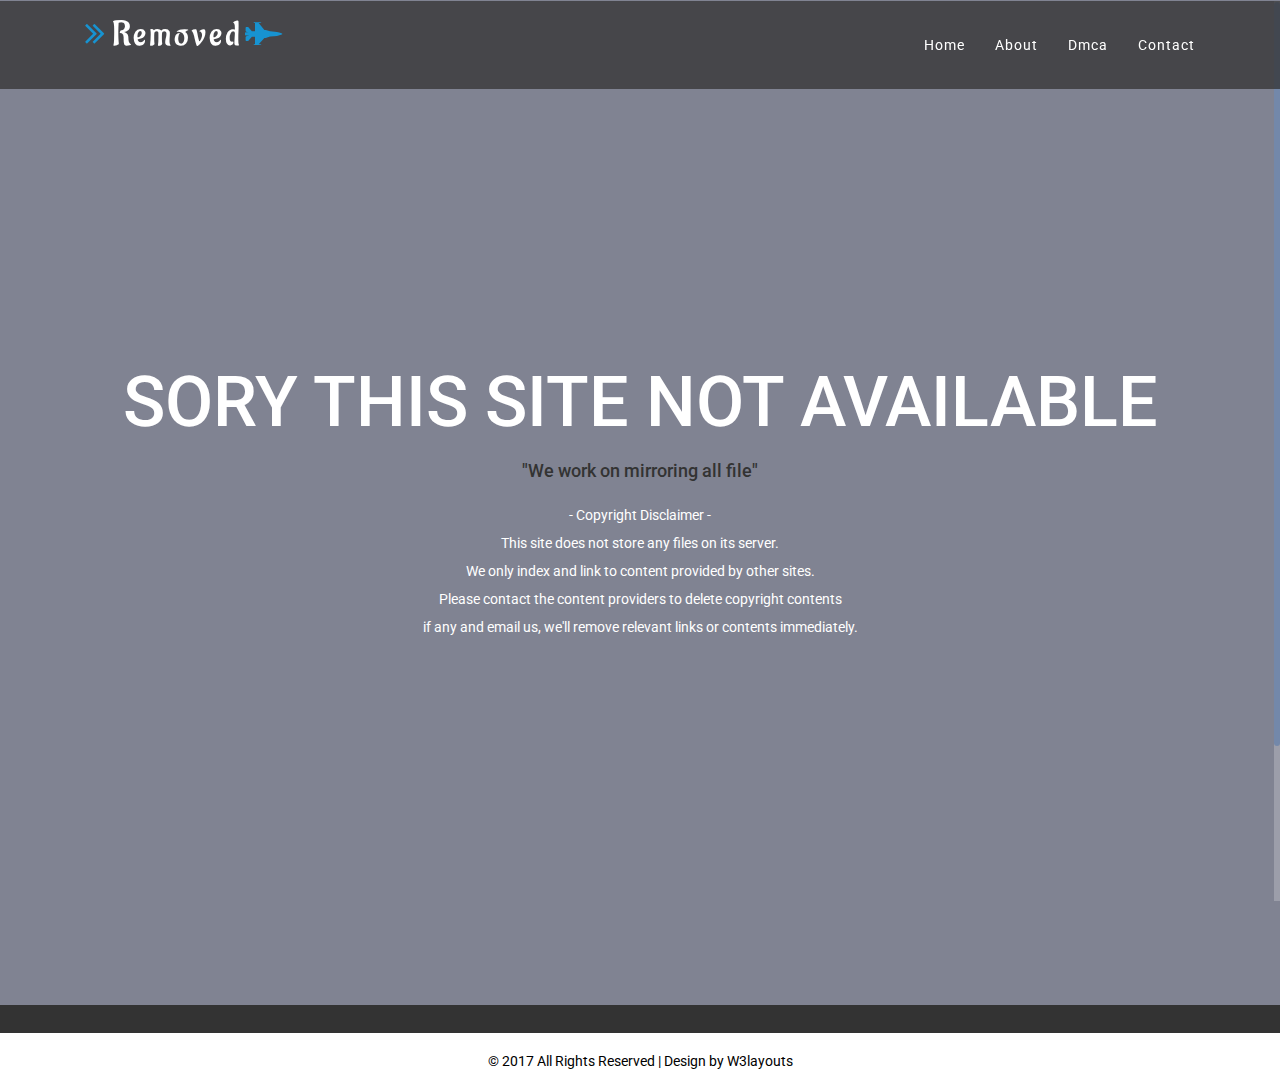
==== commit 47b8e484: "tes" ====
--- a/index.html
+++ b/index.html
@@ -1,4 +1,3 @@
-
 <!--A Design by W3layouts
 Author: W3layout
 Author URL: http://w3layouts.com
@@ -9,24 +8,32 @@
 <html lang="en">
 <head>
 <title>Under Construction</title>
+<!-- custom-theme -->
 <meta name="viewport" content="width=device-width, initial-scale=1">
-<meta charset="utf-8">
-<meta name="keywords" content="Smokestack Responsive web template, Bootstrap Web Templates, Flat Web Templates, Android Compatible web template, 
+<meta http-equiv="Content-Type" content="text/html; charset=utf-8" />
+<meta name="keywords" content="wanderlust Responsive web template, Bootstrap Web Templates, Flat Web Templates, Android Compatible web template, 
 Smartphone Compatible web template, free webdesigns for Nokia, Samsung, LG, SonyEricsson, Motorola web design" />
-<script type="application/x-javascript"> addEventListener("load", function() { setTimeout(hideURLbar, 0); }, false); function hideURLbar(){ window.scrollTo(0,1); } </script>
+<script type="application/x-javascript"> addEventListener("load", function() { setTimeout(hideURLbar, 0); }, false);
+		function hideURLbar(){ window.scrollTo(0,1); } </script>
+<!-- //custom-theme -->
 <!-- bootstrap-css -->
 <link href="css/bootstrap.css" rel="stylesheet" type="text/css" media="all" />
 <!--// bootstrap-css -->
 <!-- css -->
+<!-- flexslider -->
+<link rel="stylesheet" href="css/flexslider.css" type="text/css" media="screen" />
+<!-- //flexslider -->
+<!-- carousel slider -->  
+<link href="css/owl.carousel.css" rel="stylesheet" type="text/css" media="all"> 
+<!-- //carousel slider -->  
 <link rel="stylesheet" href="css/style.css" type="text/css" media="all" />
 <!--// css -->
 <!-- font-awesome icons -->
 <link href="css/font-awesome.css" rel="stylesheet"> 
+<link href="//fonts.googleapis.com/css?family=Aladin" rel="stylesheet">
+<link href="//fonts.googleapis.com/css?family=Roboto:100,100i,300,300i,400,400i,500,500i,700,700i,900,900i" rel="stylesheet">
 <!-- //font-awesome icons -->
-<!-- font -->
-<link href="//fonts.googleapis.com/css?family=Roboto:100,100i,300,300i,400,400i,500,500i,700,700i,900,900i" rel="stylesheet">
-<!-- //font -->
-<script src="js/jquery-2.2.3.min.js"></script> 
+<script src="js/jquery-1.11.1.min.js"></script>
 <script src="js/bootstrap.js"></script>
 <script type="text/javascript">
 	jQuery(document).ready(function($) {
@@ -35,158 +42,237 @@
 			$('html,body').animate({scrollTop:$(this.hash).offset().top},1000);
 		});
 	});
-</script> 
-<!--[if lt IE 9]>
-  <script src="https://oss.maxcdn.com/libs/html5shiv/3.7.0/html5shiv.js"></script>
-<![endif]-->
-</head>
-<body>
+</script>
+<!-- Supportive-JavaScript -->
+<script src="js/modernizr.js"></script>
+<!-- //Supportive-JavaScript -->
+</head> 
+<body id="page-top" data-spy="scroll" data-target=".navbar-fixed-top">  
 	<!-- banner -->
-	<div class="banner jarallax">
-		
-		<div class="w3-header-bottom">
-			<div class="w3layouts-logo">
-				<h1>
-					<a href="index.html">REMOVED</a>
-				</h1>
-			</div>
-			<div class="top-nav">
-						<nav class="navbar navbar-default">
-								<div class="navbar-header">
-									<button type="button" class="navbar-toggle collapsed" data-toggle="collapse" data-target="#bs-example-navbar-collapse-1">
-										<span class="sr-only">Toggle navigation</span>
-										<span class="icon-bar"></span>
-										<span class="icon-bar"></span>
-										<span class="icon-bar"></span>
-									</button>
-								</div>
-							<!-- Collect the nav links, forms, and other content for toggling -->
-							<div class="collapse navbar-collapse" id="bs-example-navbar-collapse-1">
-								<ul class="nav navbar-nav">
-									<li><a href="/">Home</a></li>
-									<li><a href="/about.html">About</a></li>
-									<li><a href="/dmca.html">Dmca</a></li>
-									<li><a href="/contact.html">Contact</a></li>
-								</ul>	
-								<div class="clearfix"> </div>
-							</div>	
-						</nav>		
-			</div>
-			
-			<div class="clearfix"> </div>
-		</div>
-		<div class="banner-info">
-			<div class="container">
-				<div class="w3-banner-info">
-					<div class="slider">
-						<div class="callbacks_container">
-							<ul class="rslides callbacks callbacks1" id="slider4">
-								<li>
-									<div class="w3layouts-banner-info">
-										<h3>Sory This Site Not Available</h3>
-										<p>"We work on mirroring all file"</p>
-										<div class="w3ls-button">
-											<p>- Copyright Disclaimer -</p>
-											<p>This site does not store any files on its server.<br> 
+	<div id="home" class="w3ls-banner"> 
+		<!-- header -->
+		<div class="header-w3layouts"> 
+			<!-- Navigation -->
+			<nav class="navbar navbar-default navbar-fixed-top">
+				<div class="container">
+					<div class="navbar-header page-scroll">
+						<button type="button" class="navbar-toggle" data-toggle="collapse" data-target=".navbar-ex1-collapse">
+							<span class="sr-only">travel</span>
+							<span class="icon-bar"></span>
+							<span class="icon-bar"></span>
+							<span class="icon-bar"></span>
+						</button>
+						<h2><a class="navbar-brand" href="index.html"><i class="fa fa-angle-double-right w3-logo" aria-hidden="true"></i>removed<i class="fa fa-fighter-jet w3-logo" aria-hidden="true"></i></a></h2>
+						
+					</div> 
+					<!-- Collect the nav links, forms, and other content for toggling -->
+					<div class="collapse navbar-collapse navbar-ex1-collapse">
+						<ul class="nav navbar-nav navbar-right">
+							<!-- Hidden li included to remove active class from about link when scrolled up past about section -->
+							<li class="hidden"><a class="page-scroll" href="#page-top"></a>	</li>
+							<li><a href="/">Home</a></li>
+							<li><a href="/about.html">About</a></li>
+							<li><a href="/dmca.html">Dmca</a></li>
+							<li><a href="/contact.html">Contact</a></li>
+						</ul>
+					</div>
+					<!-- /.navbar-collapse -->
+				</div>
+				<!-- /.container -->
+			</nav>  
+		</div>	
+	<div class="banner-top">
+		<div class="slider">
+			<div class="callbacks_container">
+				<ul class="rslides callbacks callbacks1" id="slider4">
+					<li>
+						<div class="w3layouts-banner-top">
+							<div class="container">
+								<div class="agileits-banner-info jarallax">
+									<h3 class="agile-title">Sory This Site Not Available</h3></br>
+									<h4 class="agile-title">"We work on mirroring all file"</h4></br>
+									<p>- Copyright Disclaimer -</p>
+									<p>This site does not store any files on its server.<br> 
 We only index and link to content provided by other sites. <br>
 Please contact the content providers to delete copyright contents <br>
 if any and email us, we'll remove relevant links or contents immediately.</p>
-										</div>
-									</div>
-								</li>
-								
-							</ul>
+</div>	
+							</div>
 						</div>
-						<div class="clearfix"> </div>
-									<script>
-										// You can also use "$(window).load(function() {"
-										$(function () {
-										  // Slideshow 4
-										  $("#slider4").responsiveSlides({
-											auto: true,
-											pager:true,
-											nav:false,
-											speed: 400,
-											namespace: "callbacks",
-											before: function () {
-											  $('.events').append("<li>before event fired.</li>");
-											},
-											after: function () {
-											  $('.events').append("<li>after event fired.</li>");
-											}
-										  });
-									
-										});
-									 </script>
-									<!--banner Slider starts Here-->
-					</div>
-				</div>
+					</li>
+					
+				</ul>
 			</div>
+			<div class="clearfix"> </div>
+			<script src="js/responsiveslides.min.js"></script>
+			<script>
+						// You can also use "$(window).load(function() {"
+						$(function () {
+						  // Slideshow 4
+						  $("#slider4").responsiveSlides({
+							auto: true,
+							pager:true,
+							nav:false,
+							speed: 500,
+							namespace: "callbacks",
+							before: function () {
+							  $('.events').append("<li>before event fired.</li>");
+							},
+							after: function () {
+							  $('.events').append("<li>after event fired.</li>");
+							}
+						  });
+					
+						});
+			</script>
+			<!--banner Slider starts Here-->
 		</div>
 	</div>
-	<!-- //banner -->
-	<!-- modal -->
+<!-- about -->
+
+<!-- //about -->
+<!-- modal -->
 	
 	<!-- //modal -->
-	<!-- services -->
-	
-	<!-- //services -->
-<!-- Stats -->
-	
-	<!-- //Stats --> 
-<!-- welcome -->
-	
-	<!-- //welcome -->
-	<!-- newsletter -->
-	
-	<!-- //newsletter -->
-	<!-- news -->
-	
-	<!-- //news -->
-
-	<!-- footer -->
-		<footer>
+<!-- Locations -->
+
+	<!-- //Locations -->	
+	<!-- package-->	
+
+<!-- //package -->
+
+<!-- blog -->	
+
+</div>	
+<!-- //blog -->	
+
+<!-- team -->
+	
+<!-- //team -->
+<!-- testimonials -->
+	
+<!-- //testimonials -->
+<!--contact -->
+		
+<!-- //contact -->
+<script src="js/owl.carousel.js"></script>  
+	<script>
+		$(document).ready(function() { 
+			$("#owl-demo").owlCarousel({
+			  autoPlay: true, //Set AutoPlay to 3 seconds
+			  items :3,
+			  itemsDesktop : [640,2],
+			  itemsDesktopSmall : [414,1],
+			  navigation : true,
+			  // THIS IS THE NEW PART
+				afterAction: function(el){
+					//remove class active
+					this
+					.$owlItems
+					.removeClass('active')
+					//add class active
+					this
+					.$owlItems //owl internal $ object containing items
+					.eq(this.currentItem + 1)
+					.addClass('active')
+					}
+			// END NEW PART
+		 
+			});
 			
-			<div class="copy-right-grids">
-				<div class="container">
-					<div class="copy-left">
-						<p class="footer-gd">© 2017 All Rights Reserved | Design by <a href="https://w3layouts.com/" target="_blank">W3layouts</a></p>
-					</div>
-					<div class="clearfix"></div>
-				</div>
-			</div>
-		</footer>
-	<!-- //footer -->
-	<script src="js/responsiveslides.min.js"></script>
-	<script src="js/jarallax.js"></script>
-	<script src="js/SmoothScroll.min.js"></script>
+		}); 
+	</script>
+	
+<!-- footer -->	
+<div class="w3_agileits-footer">
+	<div class="container">
+		
+		
+		<div class="clearfix"></div>
+	</div>	
+</div>	
+<!-- copyright -->
+<div class="copyright">
+		<p>© 2017 All Rights Reserved | Design by <a href="http://w3layouts.com/" target="=_blank"> W3layouts </a></p>
+</div>
+<!-- //copyright -->
+<!--//footer -->				
+<!-- FlexSlider -->
+  <script defer src="js/jquery.flexslider.js"></script>
 	<script type="text/javascript">
-		/* init Jarallax */
-		$('.jarallax').jarallax({
-			speed: 0.5,
-			imgWidth: 1366,
-			imgHeight: 768
-		})
-	</script>
-
-	<script type="text/javascript" src="js/move-top.js"></script>
-	<script type="text/javascript" src="js/easing.js"></script>
-	<!-- here stars scrolling icon -->
-	<script type="text/javascript">
-		$(document).ready(function() {
-			/*
-				var defaults = {
-				containerID: 'toTop', // fading element id
-				containerHoverID: 'toTopHover', // fading element hover id
-				scrollSpeed: 1200,
-				easingType: 'linear' 
-				};
-			*/
-								
-			$().UItoTop({ easingType: 'easeOutQuart' });
-								
+    $(window).load(function(){
+      $('#carousel').flexslider({
+        animation: "slide",
+        controlNav: false,
+        animationLoop: true,
+        slideshow: false,
+        itemWidth: 102,
+        itemMargin: 5,
+        asNavFor: '#slider'
+      });
+
+      $('#slider').flexslider({
+        animation: "slide",
+        controlNav: false,
+        animationLoop: true,
+        slideshow: true,
+        sync: "#carousel",
+        start: function(slider){
+          $('body').removeClass('loading');
+        }
+      });
+    });
+  </script>
+<!-- //FlexSlider -->
+<!-- Tour-Locations-JavaScript -->
+			<script src="js/classie.js"></script>
+			<script src="js/helper.js"></script>
+			<script src="js/grid3d.js"></script>
+			<script>
+				new grid3D( document.getElementById( 'grid3d' ) );
+			</script>
+<!-- //Tour-Locations-JavaScript -->
+<script src="js/jarallax.js"></script>
+<script type="text/javascript">
+	/* init Jarallax */
+	$('.jarallax').jarallax({
+		speed: 0.5,
+		imgWidth: 1366,
+		imgHeight: 768
+	})
+</script><!-- //js -->
+<script src="js/jquery.nicescroll.js"></script>
+<script src="js/scripts.js"></script>
+<!-- here starts scrolling icon -->
+		<script type="text/javascript">
+			$(document).ready(function() {
+				/*
+					var defaults = {
+					containerID: 'toTop', // fading element id
+					containerHoverID: 'toTopHover', // fading element hover id
+					scrollSpeed: 1200,
+					easingType: 'linear' 
+					};
+				*/
+										
+				$().UItoTop({ easingType: 'easeOutQuart' });
+									
+				});
+		</script>
+
+<!-- start-smoth-scrolling -->
+		<script type="text/javascript" src="js/move-top.js"></script>
+		<script type="text/javascript" src="js/easing.js"></script>
+		<script type="text/javascript">
+			jQuery(document).ready(function($) {
+				$(".scroll").click(function(event){		
+					event.preventDefault();
+					$('html,body').animate({scrollTop:$(this.hash).offset().top},1000);
+				});
 			});
-	</script>
+		</script>
+		<!-- /ends-smoth-scrolling -->
 	<!-- //here ends scrolling icon -->
 </body>	
-</html>+</html>
+
--- a/css/style.css
+++ b/css/style.css
@@ -1,341 +1,112 @@
-/*--A Design by W3layouts 
-Author: W3layout
+/*--
+Author: W3layouts
 Author URL: http://w3layouts.com
 License: Creative Commons Attribution 3.0 Unported
 License URL: http://creativecommons.org/licenses/by/3.0/
 --*/
-body a {
-  transition: 0.5s all;
-  -webkit-transition: 0.5s all;
-  -o-transition: 0.5s all;
-  -moz-transition: 0.5s all;
-  -ms-transition: 0.5s all;
-}
-html, body{
-    font-size: 100%;
+body{
+	margin:0;
 	font-family: 'Roboto', sans-serif;
-}
-body{
-	background:#FFFFFF;
-}
-/*-- banner --*/
-.banner{
-    background: url(../images/55.jpg) no-repeat 0px 0px;
-    background-size: cover;
-}
-.banner-1{
-    background: url(../images/55.jpg) no-repeat 0px 0px;
-    background-size: cover;
-	min-height:350px;
-}
-.jarallax {
-    position: relative;
-    background-size: cover;
-    background-repeat: no-repeat;
-    background-position: 50% 50%;
-}
-/*-- header-left --*/
-.header {
-    padding: 1em 2em;
-    background: #212121;
-    border-bottom: 1px solid #6d6d6d;
-}
-/*-- //header-left --*/
-/*-- w3-header-bottom --*/
-.w3-header-bottom {
-	background: #212121;
-    padding: 0.8em 2em;
-}
-.agileinfo-phone {
-	float: left;
-    margin: .5em 2em 0 0;
-}
-.agileinfo-phone p {
-	color: #FFFFFF;
-    font-size: .9em;
-    margin: 0;
-    font-weight: 600;
-}
-.agileinfo-map{
-	margin-right:0;
-}
-.search-grid {
-    float: right;
-    width: 14%;
-    border: 1px solid #fff;
-}
-.search-grid input[type="text"] {
-    display: inline-block;
-    background: none;
+	background: #fff;  
+}
+body a{
+	transition: 0.5s all;
+	-webkit-transition: 0.5s all;
+	-moz-transition: 0.5s all;
+	-o-transition: 0.5s all;
+	-ms-transition: 0.5s all;
+	text-decoration:none;
+	outline:none;
+}
+input[type="button"], input[type="submit"] {
+	-webkit-transition: 0.5s all;
+	-moz-transition: 0.5s all;
+	-o-transition: 0.5s all;
+	-ms-transition: 0.5s all;
+	transition: 0.5s all;
+}
+h1,h2,h3,h4,h5,h6{
+	margin:0;
+}
+p{
+	margin:0;
+}
+ul,label{
+	margin:0;
+	padding:0;
+}
+body a:hover{
+	text-decoration:none;
+}
+body a:focus {
+    outline: none;
+	text-decoration:none;
+}
+/*-- banner --*/ 
+p{
+	line-height:2;
+	font-size:1em;
+	color:#fff;
+}
+/*-- header --*/ 
+.navbar-header.page-scroll h2 {
+    font-size: 2.5em;
+    color: #fff !important;
+    height: inherit;
+    font-family: 'Aladin', cursive;
+    text-transform: capitalize;
+    letter-spacing: 3px;
+}
+.navbar-header.page-scroll p{
+    color: #fff;
+    display: block;
+    margin: 0 4.5em;
+    text-transform: uppercase;
+    font-size: 0.8em;
+    letter-spacing: 5px;
+}
+i.w3-logo {    
+	padding: 0 0.1em 0 0;
+	font-size:1em;
+	color:#1793d1;
+}
+i.fa.fa-fighter-jet.w3-logo {
+    padding-left: 0.1em;
+	padding-right: 0;
+}
+.navbar > .container .navbar-brand, .navbar > .container-fluid .navbar-brand {
+    margin-left: 15px;
+}
+nav.navbar.navbar-default.navbar-fixed-top {
+    background:rgba(0, 0, 0, 0.65);
     border: none;
-    border-right: solid 1px #ffffff;
-    width: 84%;
-    padding: .5em;
-    outline: none;
-    font-size: .9em;
-    color: #FFFFFF;
-}
-.big-dog::-webkit-input-placeholder {
-	color: #FFFFFF !important;
-}
-.search-grid i.fa.fa-paper-plane-o{
-    color: #FFFFFF !important;
-    font-size: 1.2em !important;
-}
-.search-grid button.btn1 {
-    color: #ffffff;
-    font-size: .9em;
-	padding: 6px 6px;
-    border: none;
-	outline:none;
-    text-align: center;
-    text-decoration: none;
-    background: none;
-    transition: 0.5s all;
-    -webkit-transition: 0.5s all;
-    -moz-transition: 0.5s all;
-    -o-transition: 0.5s all;
-    -ms-transition: 0.5s all;
-}
-.search button:hover{
-    border: solid 1px #212121;
-    background: #212121;
-}
-.search button:hover i.fa.fa-paper-plane-o{
-    color: #FFFFFF !important;
-}
-.w3layouts-logo{
-	text-align: center;
-    float: left;
-}
-.w3layouts-logo h1 {
-    margin: 0;
-}
-.w3layouts-logo h1 a {
+	padding: 1em 0;
+	-webkit-transition:.5s all;
+	-moz-transition:.5s all; 
+	transition:.5s all;
+}
+.navbar-default .navbar-nav > li > a {
     color: #fff;
-    font-size: 1.2em;
-    text-decoration: none;
-    font-weight: 600;
-    text-transform: uppercase;
-    letter-spacing: 2px;
-}
-/*-- top-nav --*/
-.top-nav{
-	float: left;
-    text-align: center;
-    width: 65%;
-    margin: .8em 0 0 0;
-}
-.navbar-default {
-    border: none !important;
-    background: none !important;
-    margin: 0 !important;
-    min-height: 0 !important;
-    padding: 0 !important;
+    font-size: 1.1em;
+    font-weight: 400;
+    letter-spacing: 1px;
 }
 .navbar-default .navbar-nav > .active > a, .navbar-default .navbar-nav > .active > a:hover, .navbar-default .navbar-nav > .active > a:focus {
-    background: none !important;
-}
-.top-nav ul{
+    color: #F44336;
+    background-color: #fff;
+}
+.navbar-default .navbar-nav > li > a:hover, .navbar-default .navbar-nav > li > a:focus {
+    color: #F44336;
+    background-color: transparent;
+}
+nav.navbar.navbar-default.navbar-fixed-top.top-nav-collapse {
     padding: 0;
-    margin: 0;
-    float: none;
-}
-.top-nav ul li{
-    display: inline-block;
-    float: none;
-}
-.navbar-default .navbar-nav > .open > a, .navbar-default .navbar-nav > .open > a:hover, .navbar-default .navbar-nav > .open > a:focus {
-    background: none;
-    box-shadow: 1px 0px 0px 0px rgba(72, 72, 72, 0);
-    outline: none;
-    border-right: none;
-}
-.top-nav ul li a{
-    color: #ffffff !important;
-    font-size: 1em;
-    margin: 0 1em;
-    padding: 0;
-    text-decoration: none;
-    font-weight: 600;
-    letter-spacing: 1px;
-    border-right: none;
-    text-transform: uppercase;
-}
-.top-nav ul li a.list-border{
-	border-left: none;
-}
-.top-nav ul li a:hover{
-    color: #fec303 !important;
-}
-.top-nav ul li a.active{
-	color: #fec303 !important;
-    background: none;
-}
-ul.dropdown-menu {
-    background: #fec303;
-    box-shadow: 0 0 0;
-    border: none;
-    margin: 0;
-    top: 2.8em;
-    left: 0px;
-    min-width: 106px;
-}
-ul.dropdown-menu li{
-    width: 100% !important;
-    margin: 0 !important;
-}
-ul.dropdown-menu li:after{
-	background:none !important;
-}
-.dropdown-menu > li > a {
-    display: block;
-    padding: .5em 1em !important;
-    text-align: center;
-    clear: both;
-    margin: .2em 0 !important;
-    font-weight: normal;
-    line-height: 1.42857143;
-    color: #FFF !important;
-    border: none !important;
-}
-.dropdown-menu > li > a:hover, .dropdown-menu > li > a:focus {
-    background: #FFFFFF;
-	color:#fec303 !important
-}
-.dropdown-submenu {
-    position: relative;
-}
-
-.dropdown-submenu>.dropdown-menu {
-    top: 0;
-    left: 103%;
-    margin-top: -6px;
-    margin-left: -1px;
-    -webkit-border-radius: 0 6px 6px 6px;
-    -moz-border-radius: 0 6px 6px;
-    border-radius: 0 6px 6px 6px;
-}
-
-.dropdown-submenu:hover>.dropdown-menu {
-    display: block;
-}
-
-.dropdown-submenu>a:after {
-    display: block;
-    content: " ";
-    float: right;
-    width: 0;
-    height: 0;
-    border-color: transparent;
-    border-width: 5px 0 5px 5px;
-    margin-top: 5px;
-    margin-right: -10px;
-}
-
-.dropdown-submenu:hover>a:after {
-    border-left-color: #fff;
-}
-
-.dropdown-submenu.pull-left {
-    float: none;
-}
-
-.dropdown-submenu.pull-left>.dropdown-menu {
-    left: -100%;
-    margin-left: 10px;
-    -webkit-border-radius: 6px 0 6px 6px;
-    -moz-border-radius: 6px 0 6px 6px;
-    border-radius: 6px 0 6px 6px;
-}
-/*-- //top-nav --*/
-/*-- social-icons --*/
-.agileinfo-social-grids{
-    float: right;
-}
-.agileinfo-social-grids ul{
-	padding:0;
-	margin:0;
-}
-.agileinfo-social-grids ul li{
-    display: inline-block;
-}
-.agileinfo-social-grids ul li a {
-	color: #FFFFFF;
-    text-align: center;
-}
-.agileinfo-social-grids ul li a i.fa{
-    transition: 0.5s all;
-    -webkit-transition: 0.5s all;
-    -moz-transition: 0.5s all;
-    -o-transition: 0.5s all;
-    -ms-transition: 0.5s all;
-    background: #363636;
-    width: 40px;
-    height: 40px;
-    line-height: 2.5em;
-    border-radius: 50%;
-}
-.agileinfo-social-grids ul li a i.fa.fa-facebook:hover {
-	background:#3b5998;
-}
-.agileinfo-social-grids ul li a i.fa.fa-twitter{
-	margin:0 1em;
-}
-.agileinfo-social-grids ul li a i.fa.fa-twitter:hover{
-	background: #55acee;
-}
-.agileinfo-social-grids ul li a i.fa.fa-rss{
-	margin:0 1em 0 0;
-}
-.agileinfo-social-grids ul li a i.fa.fa-rss:hover{
-	background: #f26522;
-}
-.agileinfo-social-grids ul li a i.fa.fa-vk:hover{
-	background: #45668e;
-}
-/*-- w3-header-bottom --*/
-/*-- banner-info --*/
-.banner-info{
-	padding: 14em 0;
-}
-.w3layouts-banner-info{
-    text-align: center;
-}
-.w3layouts-banner-info h3 {
-    color: #FFFFFF;
-    font-size: 2.5em;
-    margin: 0;
-    text-transform: uppercase;
-    position: relative;
-    letter-spacing: 4px;
-}
-.w3layouts-banner-info p{
-    color: #FFFFFF;
-    font-size: 1em;
-    margin: 2em 0 0 0;
-    line-height: 1.8em;
-    letter-spacing: 7px;
-    text-transform: uppercase;
-    font-weight: 800;
-}
-.w3ls-button {
-    margin: 2em auto 1em;
-}
-.w3ls-button a {
-	color: #212121;
-    font-size: 1em;
-    padding: .5em 2em;
-    border: solid 2px #fec303;
-    text-decoration: none;
-    margin: 0;
-    background: #fec303;
-}
-.w3ls-button a:hover {
-    color: #FFFFFF;
-    background: none;
-    border: solid 2px #FFFFFF;
-}
+    background: rgba(0, 0, 0, 0.75);
+}
+.navbar-right { 
+    margin-right: 0;
+}
+/*-- //header --*/ 
 /*--slider--*/
 #slider2,
 #slider3 {
@@ -396,25 +167,25 @@
 .callbacks_nav {
     position: absolute;
     -webkit-tap-highlight-color: rgba(0,0,0,0);
-    bottom: 109px;
+    bottom: 355px;
     left: 0;
-    z-index: 3;
+    z-index: 9;
     text-indent: -9999px;
     overflow: hidden;
     text-decoration: none;
-    width: 50px;
-    height: 50px;
-    background: transparent url(../images/arrows.png) no-repeat left top;
+    width: 62px;
+    height: 62px;
+    background: transparent url(../images/arrows1.png) no-repeat left top;
 }
 .callbacks_nav.next {
-    left: auto;
+	left: auto;
     background-position: right top;
-    right: 0;
+    right: 3%;
  }
  .callbacks_nav.prev {
     right: auto;
     background-position: left top;
-    left: 0;
+    left: 3%;
 }
 #slider3-pager a {
   display: inline-block;
@@ -462,18 +233,18 @@
   float: left;
 }
 .rslides img {
-	height: auto;
-	border: 0;
- }
+  height: auto;
+  border: 0;
+  }
 .callbacks_tabs{
     list-style: none;
     position: absolute;
-    top: 106%;
+    top: 93%;
     left: 47%;
     padding: 0;
     margin: 0;
     display: block;
-    z-index: 999;
+    z-index: 99;
 }
 .slider-top span{
 	font-weight:600;
@@ -504,22 +275,169 @@
     -ms-border-radius: 50%;
 }
 .callbacks_here a:after{
-    background: #fec303;
-    border: 2px solid #fec303;
+    background: #4dd0e1;
+    border: 2px solid #ffffff;
 }
 /*-- //slider --*/
-/*-- //banner-info --*/
-/*-- model --*/
+/*-- banner-top --*/
+.w3layouts-banner-top{
+    background: url(../images/1.jpg) no-repeat center;
+    background-size: cover;
+}
+.w3layouts-banner-top1{
+	background: url(../images/2.jpg) no-repeat center;
+    background-size: cover;	
+}
+.w3layouts-banner-top2{
+	background: url(../images/3.jpg) no-repeat center;
+    background-size: cover;	
+}
+.w3layouts-banner-top3{
+	background: url(../images/4.jpg) no-repeat center;
+    background-size: cover;	
+}
+
+/*-- //banner-top --*/
+/*-- //top-nav --*/
+.w3layouts-banner-slider {
+    margin: 8em 0;
+}
+.agileits-banner-info,.agileits-banner-info1,.agileits-banner-info2,.agileits-banner-info3,.agileits-banner-info4 {
+	text-align: center;
+    padding: 26em 0;
+}
+/*-- banner --*/
+.banner{
+	position: absolute;
+    top: 0;
+    z-index: 99;
+    text-align: center;
+    left: 0;
+    width: 100%;
+}
+/*-- header --*/ 
+h2 a.navbar-brand {
+    font-size: 1em;
+    color: #fff !important;
+    padding: 0;
+    height: inherit;
+}
+.navbar > .container .navbar-brand, .navbar > .container-fluid .navbar-brand {
+    margin-left: 15px;
+}
+nav.navbar.navbar-default.navbar-fixed-top {
+    background:rgba(51, 51, 51, 0.76);
+    border: none;
+	-webkit-transition:.5s all;
+	-moz-transition:.5s all; 
+	transition:.5s all;
+}
+.navbar-default .navbar-nav > li > a {
+    color: #fff;
+    font-size: 1em;
+    font-weight: 400;
+    letter-spacing: 1px;
+}
+.navbar-default .navbar-nav > .active > a, .navbar-default .navbar-nav > .active > a:hover, .navbar-default .navbar-nav > .active > a:focus {
+    color: #fff;
+    background-color:#1793d1;
+    padding: 1em 1.5em;
+}
+.navbar-default .navbar-nav > li > a:hover, .navbar-default .navbar-nav > li > a:focus {
+    color:#1793d1;
+    background-color: transparent;
+}
+nav.navbar.navbar-default.navbar-fixed-top.top-nav-collapse {
+    padding: 0;
+    background: rgba(0, 0, 0, 0.75);
+}
+.navbar-right {
+    margin: 5px 0;
+}
+h3.agile-title {
+    color: #fff;
+    text-transform: uppercase;
+    font-size: 5em;
+}
+/*-- //header --*/ 
+/*-- about --*/
+.w3layouts-about,.wthreelocationsaits,.packages,.team,.testimonials,.blog,.contact{
+	padding:4em 0;
+}
+/*-- flex-slider --*/
+#carousel li {
+	margin-right: 0 !important;
+    width: 107px !important;
+}
+#carousel img {display: block; opacity: .5; cursor: pointer;}
+#carousel img:hover {opacity: 1;}
+#carousel .flex-active-slide img {opacity: 1; cursor: default;}
+.w3-about-left h1,.wthree-heading h3{
+	color: #fff;
+    font-size: 1.2em;
+    margin: 0;
+    font-weight: 700;
+    text-transform: uppercase;
+    letter-spacing: 4px;
+}
+.w3-about-left h5,.wthree-heading h5{
+    color: #bdbdbd;
+    font-size: 1.1em;
+    margin: 1em 0;
+	font-family: 'Aladin', cursive;
+    font-style: italic;
+	letter-spacing:1px;
+}
+.w3-about-left p{
+	margin:0;
+	line-height:1.8em;
+	font-size:0.9em;
+}
+.w3-about-left p span{
+	display:block;
+	margin:1em 0 0 0;
+}
+.w3l-button {
+    margin: 2em 0 1em 0;
+}
+.w3l-button a {
+    color: #333333;
+    font-size: .9em;
+    text-decoration: none;
+    padding: .5em 2em;
+    background:#1793d1;
+    letter-spacing: 2px;
+    text-transform: uppercase;
+    font-weight: 600;
+    text-align: center;
+    border: solid 1px #333333;
+}
+.w3l-button a:hover {
+    background: #fff;
+    border: solid 1px #1793d1;
+    color: #1793d1;
+}
+.w3l-button a:focus{
+	outline:none;
+}
+/*-- about --*/
+/*-- modal --*/
 .agileits-w3layouts-info img{
 	width:100%;
 }
 .modal-header h4 {
+    color: #212121;
     font-size: 2em;
-    text-decoration: none;
-    font-weight: 600;
+    margin: 0;
     text-transform: uppercase;
-    letter-spacing: 2px;
-	color:#212121;
+    font-weight: 700;
+    letter-spacing: 1px;
+}
+.modal-header h4 span {
+    font-size: .6em;
+    font-weight: 400;
+    font-family: 'Crimson Text', serif;
+    text-transform: initial;
 }
 .modal-body p{
     margin: 1em 0 0 0;
@@ -527,535 +445,961 @@
     color: #999999;
     line-height: 1.8em;
 }
-/*-- //model --*/
-/*-- news --*/ 
-.news-info.news-agileinfo2 {
-    margin-top: 3em;
-}
-.w3layouts-text {
-  padding:0 0 1.5em;
-}
-.w3layouts-text h4 {
+/*-- //modal --*/
+/*-- blog --*/
+h3.w3l-head.text-center {
+    color: #1793d1;
+    text-transform: uppercase;
+    margin-bottom: 1.5em;
+    font-size: 2em;
+}
+li{
+	list-style-type:none;
+ }
+.w3-agile-post-info ul {
+    padding: 0 0 3em;
+}
+li.w3ls-icon-left,li.w3ls-icon-left a {
+    font-size: 1em;
+    color: #fff;
+}
+.w3ls-icon-left{
+	float:left;
+}
+.w3ls-icon-right{
+	float:right;
+	color:#de9c9c;
+}
+.w3ls-icon-right i.fa-heart{
+	margin:0 1em;
+}
+.agileits-blog-bottom {
+    background: #333;
+    padding: 2em;
+}
+.w3-agile-post-info h5,.w3-agile-post-info h4{
+	font-size:1.4em;
+	display:inherit;
+    text-transform: uppercase;
+	padding:1em 0;
+	color:#fff;
+}
+.w3-agile-post-info h5 {
+    font-weight: bold;
+    color: #1793d1;
+}
+.w3-agile-post-info p {
+    margin: 1em 0 2em;
+    color: #bdbdbd;
+}
+.w3-blog.w3l-button {
+    margin: 0em 0 0em 0;
+    display: inline-block;
+}
+i.w3-agile-share{
+	color:#bdbdbd;
+	font-size:1.2em;
+	margin:0 1em 0 0;
+}
+/*-- //blog --*/
+/*--services --*/
+.packages {
+    background: url(../images/e.jpg)no-repeat center;
+	background-size:cover;
+}
+.w3-package-grids {
+    margin: 7em 0 0;
+}
+.pricing {
     float: left;
+    text-align: center;
+    position: relative;
+}
+.pricing-table {
+    margin: 5% auto 0 auto;
+    width: 65%;
+}
+.price-top h3 {
+    font-size: 1.5em;
+    color: #333333;
+    text-transform: capitalize;
+    font-weight: 400;
+    font-family: 'Ubuntu', sans-serif;
+    position: absolute;
+    top: 38%;
+    left: 36%;
+    text-transform: uppercase;
+    background: #fff;
+    padding: 0.5em 1em;
+}
+.price-top {
+    border-bottom: 4px solid #333333;
+    background-image: -moz-linear-gradient(#fff,#eee);
+    background-image: -webkit-gradient(linear, left top, left bottom, from(#fff), to(#eee));
+    background-image: -webkit-linear-gradient(#fff, #eee);
+    background-image: -o-linear-gradient(#fff, #eee);
+    background-image: -ms-linear-gradient(#fff, #eee);
+    background-image: linear-gradient(#fff, #eee);
+}
+.top2 {
+    background: #eee;
+    padding: 2em;
+    border-bottom: 9px solid #7BD553;
+    background-image: -moz-linear-gradient(#fff,#eee);
+    background-image: -webkit-gradient(linear, left top, left bottom, from(#fff), to(#eee));
+    background-image: -webkit-linear-gradient(#fff, #eee);
+    background-image: -o-linear-gradient(#fff, #eee);
+    background-image: -ms-linear-gradient(#fff, #eee);
+    background-image: linear-gradient(#fff, #eee);
+}
+.top3 {
+    background: #eee;
+    padding: 2em;
+    border-bottom: 9px solid #3AD5A0;
+    background-image: -moz-linear-gradient(#fff,#eee);
+    background-image: -webkit-gradient(linear, left top, left bottom, from(#fff), to(#eee));
+    background-image: -webkit-linear-gradient(#fff, #eee);
+    background-image: -o-linear-gradient(#fff, #eee);
+    background-image: -ms-linear-gradient(#fff, #eee);
+    background-image: linear-gradient(#fff, #eee);
+}
+.top4 {
+    background: #eee;
+    padding: 2em;
+    border-bottom: 9px solid #45D0DA;
+    background-image: -moz-linear-gradient(#fff,#eee);
+    background-image: -webkit-gradient(linear, left top, left bottom, from(#fff), to(#eee));
+    background-image: -webkit-linear-gradient(#fff, #eee);
+    background-image: -o-linear-gradient(#fff, #eee);
+    background-image: -ms-linear-gradient(#fff, #eee);
+    background-image: linear-gradient(#fff, #eee);
+}
+.price-bottom h3 {
+    font-size: 2.5em;
+    color: #333;
+}
+.price-bottom p {
+    font-size: .9em;
+    text-transform: uppercase;
+    color: #999;
+	margin-bottom: .8em;
+}
+.price-bottom ul li {
+    font-size: 1em;
+    line-height: 1.8em;
     color: #fff;
-    font-size: 3em;
+    padding: .5em 0;
+}
+.price-bottom b {
+    font-weight: 600;
+    color:#fff;
+	font-size: 1em;
+}
+.pricing:nth-child(4) {
+    margin-right: 0;
+}
+.price-bottom {
+    padding: 1em 0 2em;
+    background: rgba(51, 51, 51, 0.53);
     text-transform: uppercase;
-    position: relative;
-    text-align: center;
-    padding: 0.3em .6em;
-    font-weight: 300;
-    font-family: 'Roboto', sans-serif;
-    background: #fec303;
-}
-.w3layouts-text h4 span {
-    font-size: .25em !important;
-    letter-spacing: 2px;
-    margin-left: 0.5em;
-}
-.w3layouts-text h6 {
-    float: left;
-    margin: 1.5em 0 0 1.5em;
-}
-.w3layouts-text h6 a {
-    text-decoration: none;
+}
+a.button.but1 {
+    background: #7BD553;
+}
+a.button.but2 {
+    background: #3AD5A0;
+}
+a.button.but3 {
+    background: #45D0DA;
+    padding: 2em;
+    border-radius: 50%;
+    top: -8%;
+    left: 40%;
+    color: #fff;
+}
+.w3l-price {
+    position: absolute;
+    background: rgba(51, 51, 51, 0.82);
+    color: #fff;
+    width: 100px;
+    height: 100px;
+    left: 37%;
+    border-radius: 50%;
+    top: -12%;
+    padding: 1em;
+}
+span.sicon {
     font-size: 1.8em;
-    color:#333;
-    margin: 0;
-    text-transform: uppercase;
-}
-.w3layouts-text h6 a:hover{
-	color: #fec303;
-}
-.w3layouts-text h6 a:focus{
-	outline:none;
-} 
-/*-- //news --*/
-.w3-news {
-    padding: 5em 0;
-}
-.news-info {
-    margin-top: 5em;
-}
-.agileits-title {
-    text-align: center;
-}
-.agileits-title h3,.agileits-title h2 {
-    color: #212121;
-    margin: 0;
-    font-size: 3em;
-    font-weight: 600;
-    position: relative;
-    letter-spacing: 2px;
-    text-transform: capitalize;
-}
-.agileits-title p {
-    color: #999;
-    font-size: .7em;
+}
+span.sicon p{
+	font-size:0.6em;
+}
+.price-bottom li:nth-child(odd) {
+    background: rgba(23, 147, 209, 0.54);
+}
+.w3-service.w3l-button {
     margin: 1em 0 0 0;
-    letter-spacing: 2px;
-    text-transform: uppercase;
-}
-p {
-    color: #999;
-    font-size: 0.9em;
-    line-height: 1.8em;
-    margin: 0;
-}
-/*-- services --*/  
-.services{
-	padding:5em 0;
-} 
-.services-agileinfo {
-    margin-top: 5em;
-}
-.services-w3grids{
-    text-align: center;
-} 
-.services-w3grids i.fa{
-    color: #f3b600;
-    font-size: 2em;
-}
-.services-icon {
-    width: 70px;
-    height: 70px;
-    text-align: center;
-    padding: 1.4em 0;
-    margin: 0 auto 1em;
-    border: 1px solid #f3b600;
-	-webkit-border-radius: 50%;
-	-moz-border-radius: 50%; 
-    border-radius: 50%;
-}
-.services-w3grids p {
-    margin-top: 0.5em;
-    padding: 0 4em;
-}
-.services-w3grids:nth-child(3) {
-    margin-bottom: 4em;
-}
-/*-- Radial In --*/
-.hvr-radial-in {
-    display: inline-block;
-    vertical-align: middle;
-    -webkit-transform: translateZ(0);
-	-moz-transform: translateZ(0);
-	-o-transform: translateZ(0);
-	-ms-transform: translateZ(0);
-    transform: translateZ(0);
-    -webkit-backface-visibility: hidden;
-    backface-visibility: hidden;
-    -moz-osx-font-smoothing: grayscale;
-    position: relative;
-    overflow: hidden;
-    background: #f3b600;
-    -webkit-transition-property: color;
-    transition-property: color;
-    -webkit-transition-duration: 0.3s;
-	-moz-transition-duration: 0.3s;
-	-o-transition-duration: 0.3s;
-	-ms-transition-duration: 0.3s;
-    transition-duration: 0.3s;
-}
-.hvr-radial-in:before {
-	content: "";
+}
+/*--//services --*/
+/*-- Locations --*/
+.wthreelocationsaits h3, .agilepackagesw3l h3, .w3portfolioaits h3, .agilecontactw3ls h3 {
+	font-size: 40px;
+	margin-bottom: 50px;
+	color: #000;
+}
+.wthreelocationsaits .noscroll {
+	overflow: hidden;
+}
+.wthreelocationsaits .grid-wrap {
+	margin: 0 auto;
+	width: 100%;
+	padding: 0;
+}
+.wthreelocationsaits .grid {
+	position: relative;
+	-webkit-transition: all 0.5s cubic-bezier(0,0,0.25,1);
+	transition: all 0.5s cubic-bezier(0,0,0.25,1);
+	-webkit-transform-style: preserve-3d;
+	transform-style: preserve-3d;
+}
+.wthreelocationsaits .view-full .grid {
+	-webkit-transform: translateZ(-1500px);
+	transform: translateZ(-1500px);
+}
+.wthreelocationsaits .grid figure {
+	cursor: pointer;
+	-webkit-touch-callout: none;
+	-webkit-user-select: none;
+	-khtml-user-select: none;
+	-moz-user-select: none;
+	-ms-user-select: none;
+}
+.wthreelocationsaits .grid figure.active {
+	opacity: 0;
+}
+.wthreelocationsaits .grid .placeholder {
 	position: absolute;
-	z-index: -1;
+	-webkit-transform-style: preserve-3d;
+	transform-style: preserve-3d;
+	-webkit-transition: all 0.5s ease-out;
+	transition: all 0.5s ease-out;
+}
+.wthreelocationsaits .placeholder > div {
+	display: block;
+	position: absolute;
+	width: 100%;
+	height: 100%;
+	-webkit-backface-visibility: hidden;
+	backface-visibility: hidden;
+}
+.wthreelocationsaits .placeholder .front img {
+	width: 100%;
+	height: 100%;
+}
+
+.wthreelocationsaits .placeholder .back {
+	background: white;
+	-webkit-transform: rotateY(180deg);
+	transform: rotateY(180deg);
+}
+
+.wthreelocationsaits .wthreelocationsaits .view-full .placeholder {
+	-webkit-transition: all 0.5s 0.1s cubic-bezier(0,0,0.25,1);
+	transition: all 0.5s 0.1s cubic-bezier(0,0,0.25,1);
+}
+
+.wthreelocationsaits .vertical .view-full .placeholder {
+	-webkit-transform: translateZ(1500px) rotateX(-179.9deg);
+	transform: translateZ(1500px) rotateX(-179.9deg);
+}
+
+.wthreelocationsaits .horizontal .view-full .placeholder {
+	-webkit-transform: translateZ(1500px) rotateY(-179.9deg);
+	transform: translateZ(1500px) rotateY(-179.9deg);
+}
+
+.wthreelocationsaits .grid figure img {
+	display: block;
+	width: 100%;
+}
+
+.wthreelocationsaits .content, .loading {
+	position: fixed;
 	top: 0;
 	left: 0;
 	right: 0;
 	bottom: 0;
+}
+
+.wthreelocationsaits .content {
+	overflow-y: scroll;
+	height: 0;
+	background: #000;
+	visibility: hidden;
+	z-index: 400;
+	-webkit-overflow-scrolling: touch;
+}
+
+.wthreelocationsaits .loading {
+	opacity: 0;
+	z-index: 1;
+	background: transparent url("../images/preloader.gif") no-repeat center center;
+	-webkit-transform: scale(0.5);
+	transform: scale(0.5);
+	-webkit-transition: opacity 0.5s, -webkit-transform 0.5s;
+	transition: opacity 0.5s, transform 0.5s;
+}
+
+.wthreelocationsaits .loading.show {
+	opacity: 1;
+	-webkit-transform: scale(1);
+	transform: scale(1);
+}
+
+.wthreelocationsaits .content.show {
+	height: auto;
+	visibility: visible;
+}
+
+.wthreelocationsaits .content > div {
+	z-index: 10;
+	position: absolute;
+	top: 0;
+	width: 100%;
+	overflow: hidden;
+	height: 0;
+	opacity: 0;
+	background: #000;
+}
+
+.wthreelocationsaits .content > div.show {
+	height: auto;
+	opacity: 1;	
+	-webkit-transition: opacity 0.6s;
+	transition: opacity 0.6s;
+}
+
+.wthreelocationsaits .icon:before {
+	font-family: 'fontawesome';
+	speak: none;
+	font-style: normal;
+	font-weight: normal;
+	font-variant: normal;
+	text-transform: none;
+	line-height: 1;
+	-webkit-font-smoothing: antialiased;
+	-moz-osx-font-smoothing: grayscale;
+}
+
+.wthreelocationsaits .close-content {
+	position: fixed;
+	z-index: 1000;
+    bottom: 16%;
+    right: 19%;
+	font-size: 1em;
+	color: #DDD;
+	cursor: pointer;
+	padding: 1em;
+	opacity: 0;
+	-webkit-transition: opacity 0.3s;
+	transition: opacity 0.3s;
+}
+
+.wthreelocationsaits .close-content:hover {
+	color: #FFF;
+}
+
+.wthreelocationsaits .content > div.show ~ .close-content {
+	opacity: 1;
+}
+
+.wthreelocationsaits .dummy-img, .dummy-text {
+	max-width: 600px;
+	opacity: 0;
+	-webkit-transition: opacity 0.5s, -webkit-transform 0.5s;
+	transition: opacity 0.5s, transform 0.5s;
+}
+
+.wthreelocationsaits .vertical .dummy-img, .vertical .dummy-text {
+	-webkit-transform: translateY(100px);
+	transform: translateY(100px);
+}
+
+.wthreelocationsaits .horizontal .dummy-img, .horizontal .dummy-text {
+	-webkit-transform: translateX(-100px);
+	transform: translateX(-100px);
+}
+
+.wthreelocationsaits .content > div.show .dummy-img, .content > div.show .dummy-text {
+	opacity: 1;
+}
+
+.wthreelocationsaits .vertical .content > div.show .dummy-img, .vertical .content > div.show .dummy-text {
+	-webkit-transform: translateY(0);
+	transform: translateY(0);
+}
+
+.wthreelocationsaits .horizontal .content > div.show .dummy-img, .horizontal .content > div.show .dummy-text {
+	-webkit-transform: translateX(0);
+	transform: translateX(0);
+}
+
+.wthreelocationsaits p.dummy-text:nth-child(2) {
+	-webkit-transition-delay: 0.1s;
+	transition-delay: 0.1s;
+}
+
+.wthreelocationsaits p.dummy-text:nth-child(3) {
+	-webkit-transition-delay: 0.2s;
+	transition-delay: 0.2s;
+}
+
+.wthreelocationsaits .dummy-img {
+	height: 100%;
+	margin: 30px auto;
+}
+
+.wthreelocationsaits .dummy-text {
+	text-align: left;
+	margin: 0 auto;
+	padding: 10px 0;
+	color: #ddd;
+	font-size: 1em;
+}
+
+.wthreelocationsaits p.aitsheadingw3 {
+	font-family: 'Montserrat', sans-serif;
+	font-size: 30px;
+	color: #FFF;
+}
+
+.wthreelocationsaits .dummy-text:last-child {
+	padding-bottom: 100px;
+}
+
+.wthreelocationsaits .no-pointerevents .content, .wthreelocationsaits .no-csstransforms3d .content, .wthreelocationsaits .no-csstransitions .content, .wthreelocationsaits .no-pointerevents .content > div, .wthreelocationsaits .no-csstransforms3d .content > div, .wthreelocationsaits .no-csstransitions .content > div, .wthreelocationsaits .no-pointerevents .close-content, .wthreelocationsaits .no-csstransforms3d .close-content, .wthreelocationsaits .no-csstransitions .close-content {
+	opacity: 1;
+	visibility: visible;
+	display: none;
+	height: auto;
+}
+
+.wthreelocationsaits .no-pointerevents .show .close-content, .wthreelocationsaits .no-csstransforms3d .show .close-content, .wthreelocationsaits .no-csstransition .show .close-content, .wthreelocationsaits .no-pointerevents div.show, .wthreelocationsaits .no-csstransforms3d div.show, .wthreelocationsaits .no-csstransitions div.show, .wthreelocationsaits .no-csstransitions .dummy-img, .wthreelocationsaits .no-csstransitions .dummy-text, .wthreelocationsaits .no-csstransforms3d .dummy-img, .wthreelocationsaits .no-csstransforms3d .dummy-text, .wthreelocationsaits .no-pointerevents .dummy-img, .wthreelocationsaits .no-pointerevents .dummy-text {
+	display: block !important;
+	opacity: 1;
+}
+.wthreelocationsaits .grid figure {
+	position: relative;
+	float: left;
+	overflow: hidden;
+	text-align: center;
+	cursor: pointer;
+	padding: 0;
+	width: 32.4%;
+	margin: 5px;
+}
+@media screen and (max-width: 1000px) {
+	.wthreelocationsaits .grid figure, .wthreelocationsaits .grid .placeholder {
+		width: 240px;
+		height: 212px;
+	}
+}
+
+.wthreelocationsaits .grid figure img {
+	position: relative;
+	display: block;
+}
+
+.wthreelocationsaits .grid figure figcaption {
+	padding: 2em;
+	color: #fff;
+	text-transform: uppercase;
+	font-size: 1.25em;
+	-webkit-backface-visibility: hidden;
+	backface-visibility: hidden;
+}
+.wthreelocationsaits .grid figure figcaption, .grid figure figcaption > a {
+	position: absolute;
+	top: 0;
+	left: 0;
+	width: 100%;
+	height: 100%;
+}
+
+.wthreelocationsaits figure.effect-zoe figcaption {
+	top: auto;
+	bottom: 0;
+	padding: 0;
+	height: 100%;
+	background: rgba(0, 0, 0, 0.55);
+	color: #3c4a50;
+	-webkit-transition: -webkit-transform 0.5s;
+	transition: transform 0.5s;
+	-webkit-transform: translate3d(0,100%,0);
+	transform: translate3d(0,100%,0);
+}
+
+.wthreelocationsaits figure.effect-zoe h4 {
+	text-align: center;
+	font-size: 35px;
+	color: #FFF;
+	margin-top: 3.4em;
+}
+
+.wthreelocationsaits figure.effect-zoe h4 {
+	-webkit-transition: -webkit-transform 0.5s;
+	transition: transform 0.5s;
+	-webkit-transform: translate3d(0,200%,0);
+	transform: translate3d(0,200%,0);
+}
+
+.wthreelocationsaits figure.effect-zoe:hover figcaption, figure.effect-zoe:hover h4 {
+	-webkit-transform: translate3d(0,0,0);
+	transform: translate3d(0,0,0);
+	-webkit-transition: -webkit-transform 0.5s;
+	transition: transform 0.5s;
+}
+
+.wthreelocationsaits figure.effect-zoe:hover h4 {
+	-webkit-transition-delay: 0.5s;
+	transition-delay: 0.5s;
+}
+
+/*-- //Locations --*/
+/*-- team--*/
+.team,.w3layouts-about {
+    background: #1793d1;
+}
+.w3ls_team_grid:hover .hover15 figure::before{
+	-webkit-animation: circle .75s;
+	animation: circle .75s;
+}
+.w3_services_grids {
+    margin: 3em 0 0;
+}
+.w3ls_team_grid1{
+	position:relative;
+}
+.w3ls_team_grid1_pos{
+	position:absolute;
+	right:0%;
+	bottom:-5%;
+	background: none;
+}
+.w3ls_team_grid1_pos ul li:nth-child(2),.w3ls_team_grid1_pos ul li:nth-child(3){
+	opacity:0;
+}
+.w3ls_team_grid:hover .w3ls_team_grid1_pos ul li:nth-child(2),.w3ls_team_grid:hover  .w3ls_team_grid1_pos ul li:nth-child(3){
+	opacity:1;
+}
+.w3ls_team_grid{
+	text-align: center;
+    position: relative;
+    overflow: hidden;
+}
+.w3ls_team_grid h4{
+	margin:2em 0 0.3em;
+	color:#fff;
+	text-transform:uppercase;
+	letter-spacing:2px;
+	font-size: 1.1em;
+}
+.w3ls_team_grid p{
+	color:#13b3bb;
+}
+.hover15 figure::before {
+    position: absolute;
+    top: 50%;
+    left: 50%;
+    z-index: 2;
+    display: block;
+    content: '';
+    width: 0;
+    height: 0;
+    background: rgba(255,255,255,.2);
+    border-radius: 100%;
+    -webkit-transform: translate(-50%, -50%);
+    transform: translate(-50%, -50%);
+    opacity: 0;
+}
+/*-- social-icons --*/
+ul.social-icons li {
+    display: inline-block;
+}
+.w3ls_team_grid1_pos ul li{
+	-webkit-transition: 0.5s ease-in;
+    -moz-transition: 0.5s ease-in;
+    -ms-transition: 0.5s ease-in;
+    -o-transition: 0.5s ease-in;
+    transition:0.5s ease-in;
+}
+.icon {
+	display: inline-block;
+	vertical-align: top;
+	overflow: hidden;
+	margin: 0;
+	width: 30px;
+	height: 30px;
+	font-family: FontAwesome;
+	font-size:1em;
+	color:#fff;
+	text-align:center;
+	border-radius: 25px;
+	-webkit-border-radius: 25px;
+	-moz-border-radius: 25px;
+	-o-border-radius: 25px;
+	-ms-border-radius: 25px;
+}
+.icon-border {
+	position: relative;
+}
+
+.icon-border::before,
+.icon-border::after {
+	display: block;
+	position: absolute;
+	top: 0;
+	left: 0;
+	width: 100%;
+	height: 100%;
+	content: "";
+	border-radius: 25px;
+	-webkit-border-radius: 25px;
+	-moz-border-radius: 25px;
+	-o-border-radius: 25px;
+	-ms-border-radius: 25px;
+	line-height: 2.2em;
+}
+
+.icon-border::before {
+	z-index: 1;
+	-webkit-transition: box-shadow 0.3s;
+          transition: box-shadow 0.3s;
+}
+
+.icon-border::after {
+	z-index: 2;
+}
+
+/* facebook */
+.icon-border.facebook::before,.icon-border.twitter::before,.icon-border.instagram::before ,.icon-border.instagram:hover::before,.icon-border.pinterest::before {
+	box-shadow:inset 0 0 0 48px #333333;
+}
+
+.icon-border.facebook:hover::before,.icon-border.instagram:hover::before {
+	box-shadow:inset 0 0 0 2px #fff;
+}
+
+.icon-border.facebook::after {
+	content:"\f09a";
+}
+.icon-border.facebook:hover::after {
+	color:#3b5998;
+}
+
+/* twitter */
+
+.icon-border.twitter:hover::before {
+	box-shadow:inset 0 0 0 2px #fff;
+}
+
+.icon-border.twitter::after {
+	content:"\f099";
+}
+.icon-border.twitter:hover::after {
+	color:#fff;
+}
+
+/* instagram */
+ 
+.icon-border.instagram::after {
+	content: "\f16d";
+}
+.icon-border.instagram:hover::after {
+	color:#833ab4;
+}
+
+/* pinterest */
+.icon-border.pinterest::after {
+	content: "\f231";
+}
+.icon-border.pinterest:hover::after {
+	color:#fff;
+}
+/*-- //social-icons --*/
+/* Circle */
+.hover15 figure {
+	position: relative;
+}
+.hover15 figure::before {
+	position: absolute;
+	top: 50%;
+	left: 50%;
+	z-index: 2;
+	display: block;
+	content: '';
+	width: 0;
+	height: 0;
+	background: rgba(255,255,255,.2);
+	border-radius: 100%;
+	-webkit-transform: translate(-50%, -50%);
+	transform: translate(-50%, -50%);
+	opacity: 0;
+}
+.hover15 figure:hover::before,.w3ls_team_grid:hover .hover15 figure::before,.banner-bottom-icons:hover .hover15 figure::before,.w3_featured_services_grid:hover .hover15 figure::before {
+	-webkit-animation: circle .75s;
+	animation: circle .75s;
+}
+/*-- //team--*/
+/*-- testimonials --*/
+
+.testimonials {
+    background: url(../images/19.jpg);
+	background-size:cover;
+    -webkit-background-size: cover;
+    -moz-background-size: cover;
+    -o-background-size: cover;
+    -ms-background-size: cover;
+    background-attachment: fixed;
+}
+.wthree_head{
+	position: relative;
+    font-size: 2em;
+    font-weight: 600;
+    color: #fff;
+    text-align: center;
+    padding-bottom:.8em;
+    text-transform: uppercase;
+    letter-spacing: 2px;
+	margin-bottom:.5em;
+}
+
+.agileits_w3layouts_para{
+	text-align:center;
+	color:#fff;
+	line-height:2em;
+}
+.w3_testimonials_grids{
+	margin:1em 0 0;
+}
+.w3_agileits_testimonials_grid{
+	text-align:center;
+}
+.w3_agileits_testimonials_grid img{
+	margin:0 auto;
+}
+.w3_agileits_testimonials_grid h4 {
+    margin: 1em 0 1.5em;
+    color: #1793d1;
+    font-size: 1em;
+    font-weight: 600;
+    text-transform: uppercase;
+}
+.w3_agileits_testimonials_grid span{
+	color:#f5232e;
+}
+.w3_agileits_testimonials_grid p{
+	color: #fff;
+    line-height: 2em;
+    width: 80%;
+    margin: 0 auto;
+}
+.owl-carousel .owl-item img{
+    visibility: hidden;
+}
+.owl-carousel .owl-item.active img {
+    visibility: visible;
+}
+.owl-carousel .owl-item{
+    opacity: 0.4;
+	padding:1em;
+	background:rgba(0, 0, 0, 0.69);
+}
+.owl-carousel .owl-item.active{
+	opacity:1;
+	border: 1px solid #fff;
+}
+/*-- //testimonials --*/
+/*-- contact --*/
+.contact {
+    background: #1793d1;
+}
+.contact h3.w3l-head,.team h3.w3l-head,.testimonials h3.w3l-head,.packages h3.w3l-head{
+	color:#fff;
+}
+.agileits_w3layouts-map iframe{
+	width:100%;
+	min-height:450px;
+}
+.agileits_w3layouts-map {
+    border: 1px dashed #333333;
+    padding: 0.5em 0.5em 0;
+}
+.agileinfo-contact-left {
+    padding: 0em 3em 3em;
+}
+.col-md-6.agileinfo-contact-left form {
+    margin-top: 2em;
+}
+.agileinfo-contact-left input[type="text"], .agileinfo-contact-left input[type="email"] {
+    font-size: 1em;
+    border: 1px dashed #333333;
+    background: #fff;
+    outline: none;
+    padding: 0.7em;
+    width: 48.7%;
+    margin-bottom: 1em;
+    color: #000;
+}
+.agileinfo-contact-left textarea{
+	width:100%;
+	padding: 0.7em;
+	outline:none;
+	resize:none;
+	height:100px;
+    border: 1px dashed #333333;
+	font-size:1em;
 	background: #fff;
-	border-radius: 100%;
-	-webkit-transform: scale(2);
-	-moz-transform: scale(2);
-	-o-transform: scale(2);
-	-ms-transform: scale(2);
-	transform: scale(2);
-	-webkit-transition-property: transform;
-	-moz-transition-property: transform; 
-	transition-property: transform;
-	-webkit-transition-duration: 0.3s;
-	-moz-transition-duration: 0.3s; 
-	transition-duration: 0.3s;
-	-webkit-transition-timing-function: ease-out;
-	-moz-transition-timing-function: ease-out;
-	transition-timing-function: ease-out;
-}
-.hvr-radial-in:hover, .hvr-radial-in:focus, .hvr-radial-in:active {
-	color:#fff;
-}
-.services-w3grids:hover div.hvr-radial-in:before{
-	-webkit-transform: scale(0);
-	-moz-transform: scale(0);
-	-o-transform: scale(0);
-	-ms-transform: scale(0);
-	transform: scale(0);	
-}
-.services-w3grids:hover i.fa{
-	color:#fff;
-	transition: 0.5s all;
-	-webkit-transition: 0.5s all;
-	-o-transition: 0.5s all;
-	-moz-transition: 0.5s all;
-	-ms-transition: 0.5s all;	
-} 
-/*-- //services --*/
-/*-- stats --*/  
-.stats {
-    background: url(../images/1.jpg)no-repeat center;
-    background-size: cover;
-    position: relative;
-    z-index: 1;
-	padding:6em 0;
-}
-.stats-grid {
+	color:#000;
+}
+.agileinfo-contact-left input[type="submit"] {
+    background: #333333;
+    color: #fff;
+    padding: .5em 2em;
+    margin-top: 1.3em;
+    border: 1px solid #333333;
+    outline: none;
+    font-size: 0.9em;
+    letter-spacing: 3px;
+}
+.agileinfo-contact-left input[type="submit"]:hover {
+    background: #1793d1;
+    color: #fff;
+    border: 1px solid #333333;
+}
+.w3ls-address span.icon {
+    color: #fff;
+    font-size: 1.2em;
+}
+.w3ls-address h6 {
+    font-size: 1em;
+    color: #fff;
+    display: inline-block;
+    text-transform: capitalize;
+    letter-spacing: 1px;
+}
+.w3ls-address p {
+    color: #1f1e1b;
+}
+.w3ls-address {
+    padding: 1em 0 0;
+}
+.w3ls-address.mail a {
+    display: block;
+    color: #333333;
+	width:25%;
+}
+.w3ls-address.mail a:hover {
+    color: #fff;
+}
+.w3ls-address.mail{
+    margin: 1em 0;
+}	
+input.name {
+    margin-right: 0.5em;
+}
+
+/*-- //contact --*/
+/*--footer --*/
+.w3_agileits-footer {
+    background: #333333;
+	padding:2em 0 0;
+}
+.wthree-footer-left h5 {
+    color: #1793d1;
+    text-transform: uppercase;
+    font-weight: 600;
+    font-size: 1.5em;
+    padding: 1em;
+    margin-bottom: 1.5em;
+}
+.wthree-footer-left span {
+    color: #fff;
+    margin: 0 0 0 1em;
+}
+.wthree-footer-left a.page-scroll {
+    color: #fff;
+}
+.nav > li > a:hover, .nav > li > a:focus {
+    text-decoration: none;
+    background-color: #1793d1;
+	color:#333333;
+}
+.agile-social-icons ul li {
+    display: inline-block;
+    font-size: inherit;
     text-align: center;
-}
-.stats-img i.fa {
-    font-size: 2.5em;
-    color: #d2d2d2;
-} 
-.stats-agileinfo h6 {
-    font-weight: 900;
-    letter-spacing: 3px;
-    margin: 1.5em 0 .5em;
-    font-size: 1.3em;
-    color: #fec303;
-}
-.numscroller {
-    font-size: 3em;
-    font-weight: 300;
+    margin: 0;
+}
+.agile-social-icons  ul li a.fa {
+    font-size: 1em;
     color: #fff;
-}
-/*-- //stats --*/ 
-/*-- welcome --*/  
-.welcome {
-    padding: 5em 0;
-}
-.agileits-title {
-    text-align: center;
-}
-.welcomerow-agileinfo {
-    text-align: center;
-    margin-top: 5em;
-}
-.welcomerow-agileinfo h5{
-    font-size: 1.5em;
-    color:#fec303;
-    margin-bottom: 1em;
-    font-weight: 600;
-    letter-spacing: 3px;
-}
-.w3l-welcome-grid {
-    text-align: center;
-    margin-top: 3em;
-    padding: 1em;
-    border: 1px solid #fff; 
-	-webkit-transition:.5s all;
-	-moz-transition:.5s all;
-	-o-transition:.5s all;
-	-ms-transition:.5s all;
-	transition:.5s all;
-}
-.agileits-welcome-info h4 ,.services-grids h4{
-    color: #333;
-    font-size: 1.5em;
-    margin: 0.8em 0;
-    letter-spacing: 1px;
-    text-transform: capitalize;
-	-webkit-transition:.5s all;
-	-moz-transition:.5s all;
-	-o-transition:.5s all;
-	-ms-transition:.5s all;
-	transition:.5s all;
-} 
-.w3l-welcome-grid:hover {
-    border-color: #ccc;
-}
-.w3l-welcome-grid:hover .agileits-welcome-info h4 {
-    color: #fec303;
-}
-/*-- //welcome --*/
-/*-- subscribe --*/ 
-.sub-agileitsinfo{ 
-	background: url(../images/555.jpg)no-repeat 0px 0px fixed;
-    background-size: cover;
-}
-.subscribe {
-    text-align: center;
-    background: rgba(1, 1, 1, 0.69);
-    padding: 5em 5em;
-}
-.subscribe h4 {
-    font-size: 2.8em;
-    color: #fff;
-    font-weight: 300;
-}
-.subscribe form {
-    width: 76%;
-    margin: 3em auto 0;
-}
-.subscribe input[type="email"] {
-    width: 70%;
-    padding: .8em 1em;
-    font-size: 1em;
-    float: left;
-    color: #fec303;
-    outline: none;
-    border: 1px solid #fff;
-    border-right: none;
-    background: #fff;
-    -webkit-appearance: none;
-    -webkit-transition: 0.5s all;
-    -moz-transition: 0.5s all;
-    transition: 0.5s all;
-}
-.subscribe input[type="submit"] {
-    float: left;
-    color: #fff;
-    font-size: 1em;
-    outline: none;
-    padding: .8em 2em;
-    border: 1px solid #fff;
-    -webkit-transition: 0.5s all;
-    -moz-transition: 0.5s all;
-    transition: 0.5s all;
-    -webkit-appearance: none;
-    background: none;
-    font-weight: 600;
-}
-.subscribe form:hover input[type="email"] {
-    border-color: #fec303;
-}
-.subscribe form:hover input[type="submit"] {
-    border-color: #fec303;
-    background:#fec303; 
-	color: #fff;
-}  
-.subscribe ::-webkit-input-placeholder {
-	color:#fec303 !important;
-}
-.subscribe :-moz-placeholder { /* Firefox 18- */
-	color:#fec303 !important;
-}
-.subscribe ::-moz-placeholder {  /* Firefox 19+ */
-	color:#fec303 !important;
-}
-.subscribe :-ms-input-placeholder {  
-	color:#fec303 !important;
-}
-.sub-agileitsinfo h3 {
-    color: #fff;
-    font-size: 36px;
-    margin: 0 0 1em;
-}
- .sub-agileitsinfo p {
-    color: #fff;
-}
-/*-- //subscribe --*/
-/* footer */
-.w3ls-footer-grids {
-    background: #282828;
-    padding: 5em 0;
-}
-.copy-left p{
-	color: #ffffff;
-    font-size: .9em;
-    margin: 0;
-}
-.copy-left p a {
-	color:#fec303;
-	text-decoration:none;
-}
-.copy-left p a:hover{
-	color:#FFFFFF;
-}
-.w3l-footer{
-	float:left;
-}
-.w3l-footer h3{
-    margin: 0 0 1em 0;
-    color: #ffffff;
-    font-size: 1em;
-    text-transform: uppercase;
-    font-weight: 700;
-    letter-spacing: 1px;
-}
-p.adam{
-	float:right;
-	color:#6F6E6E !important;
-	font-size:13px !important;
-	margin-top:20px;
-}
-.w3l-footer.one p{
-	color: #828282;
-    line-height: 28px;
-    font-size: 13px;
-}
-.w3l-footer.two ul{
-	margin:0;
-	padding:0;
-}
-.w3l-footer ul {
-    padding: 0;
-    margin: 0;
-}
-.w3l-footer.two ul li{
-	list-style-type:none;
-	display:block;
-    line-height: 1.5em;
-	font-size:14px;
-	margin: 18px 0;
-}
-.w3l-footer.three {
-    list-style-type: none;
-}
-.w3l-footer.two ul li i {
-    font-size: 13px;
-    margin-right: 15px;
-    width: 30px;
-    text-align: center;
-    color: #fff;
-    background: #6E65F1;
-    padding: 9px;
     border-radius: 50%;
-	-webkit-border-radius: 50%;
-	-moz-border-radius: 50%;
-	-o-border-radius: 50%;
-	-ms-border-radius: 50%;
+    border: 2px solid #fff;
     width: 30px;
     height: 30px;
-}
-.w3l-footer.two ul li i.fa.fa-facebook {
-	background:#5d82d2;
-}
-.w3l-footer.two ul li i.fa.fa-twitter {
-	background:#3bbef5;
-}
-.w3l-footer.two ul li i.fa.fa-google-plus {
-	background:#ea5d4b;
-}
-.w3l-footer.two ul li i.fa.fa-dribbble {
-	background:#f7659b;
-}
-.w3l-footer.two ul li i.fa.fa-pinterest-p {
-	background:#e23139;
-}
-.w3l-footer.two ul li a{
-	color: #908F8F;
-    display: block;
-    text-decoration: none;
-    font-size: 13px;
-}
-.w3l-footer.three ul li {
-    margin-bottom: .6em;
-    display: block;
-}
-.w3l-footer.three ul li i {
-    float: left;
-    font-size: .9em;
+	line-height:1.8;
+    margin-right: 10px;
+}
+.agile-social-icons  ul li a.fa:hover {
+	border-color:#333333;
+    color: #333333;
+	background:#1793d1;
+}
+.wthree-footer-right {
+    text-align: right;
+    padding: 1em 0;
+}
+.w3-mail span {
+    color: #1793d1;
+    font-size: 1em;
+    margin-right: 1em;
+}
+.w3-mail a {
     color: #fff;
-    line-height: 1.8em;
-}
-.w3l-footer.three ul li p {
+}
+.w3-mail a:hover{
+    color: #1793d1;
+}
+.w3-mail p {
+    margin: 0;
+    display: inline-block;
+	color:#fff;
+}
+.w3-mail {
+    padding: 1em;
+}
+.copyright {
+    padding: 1em;
+    text-align: center;
+}
+.copyright p {
+    color: #000;
+}
+.copyright p a {
+    color: #000;
+}
+.copyright p a:hover {
+    color: #1793d1;
+}
+.footer-nav li {
     list-style-type: none;
-    display: block;
-    color: #908F8F;
-    font-size: .9em;
-    line-height: 1.8em;
-    float: left;
-    margin-left: 1em;
-}
-.w3l-footer.three ul li span {
-    display: block;
-}
-.w3l-footer.one {
-    padding-right: 40px;
-}
-.tweet p {
-    text-align: center;
-    font-size: 16px;
-    color: #000;
-    margin-top: 15px;
-}
-.tweet ul li{
-    display: block;
-    font-size: 15px;
-    color: #000;
-}
-.tweet ul li:nth-child(1) {
-	border-bottom: 1px solid #404040;
-	margin-bottom:12px;
-	padding-bottom:12px;
-}
-.tweet ul li a{
-	color: #828282;
-    line-height: 25px;
-    font-size: 13px;
-    text-decoration: none;
-}
-.tweet ul li a i{
-    color: #fec303;
-    font-style: normal;
-    display: block;
-    margin: 2px 0;
-}
-.tweet ul li a i.fa {
-    color: #3bbef5;
-    font-style: normal;
-    margin: 2px 0;
-    font-size: 19px;
-    float: left;
-    display: block;
-    width: 14%;
-}
-.tweet ul li span{
-    display: block;
-    color: #FFFFFF;
-    font-size: 11px;
-    margin-top: 5px;
-}
-.tweet p a {
-    color: #55ACEE;
-    margin-left: 5px;
-}
-.w3l-footer.three ul li a {
-	display: block;
-    color: #908F8F;
-    float: left;
-    margin-lefT: 1em;
-    font-size: .9em;
-}
-i.fa-envelope-o {
-	float:left;
-}
-.copy-right-grids {
-	padding: 20px 0px;
-    background: #211E1E;
-}
-.copy-left{
-	text-align:center;
-}
-.copy-right ul li a:hover,.w3l-footer.three ul li a:hover{
-    color: #fec303;
-    text-decoration: none;
-}
-.w3l-footer.two ul li:nth-child(1) a:hover {
-	color:#5D82D2;
-}
-.w3l-footer.two ul li:nth-child(2) a:hover {
-	color:#3bbef5;
-}
-.w3l-footer.two ul li:nth-child(3) a:hover {
-	color:#ea5d4b;
-}
-.w3l-footer.two ul li:nth-child(4) a:hover {
-	color:#f7659b;
-}
-.w3l-footer.two ul li:nth-child(5) a:hover {
-	color:#e23139;
-}
-/* //footer */
+    display: inline-block;
+    padding-right: 0.5em;
+}
+
+/*--//footer --*/
+/*-- Go-To-Top-Button --*/
 /*-- to-top --*/
 #toTop {
 	display: none;
@@ -1065,15 +1409,19 @@
 	right: 2%;
 	overflow: hidden;
 	z-index: 999; 
-	width: 40px;
-	height: 40px;
+	width: 35px;
+	height: 35px;
 	border: none;
 	text-indent: 100%;
-	background: url(../images/arrow.png) no-repeat 0px 0px;
+	background: url(../images/top-arrow.png) no-repeat 0px 0px;
+	border-radius: 50%;
+	-webkit-border-radius: 50%;
+	-o-border-radius: 50%;
+	-moz-border-radius: 50%;
 }
 #toTopHover {
-	width: 40px;
-	height: 40px;
+	width: 35px;
+	height: 35px;
 	display: block;
 	overflow: hidden;
 	float: right;
@@ -1082,1563 +1430,525 @@
 	filter: alpha(opacity=0);
 }
 /*-- //to-top --*/
-/*-- gallery --*/
-.gallery {
-    padding: 5em 0;
-}
-.gallery-grids {
-    margin-top: 5em;
-}
-.gallery-grid img {
-    width: 100%;
-    cursor: pointer;
-}
-.gallery-top-grids:nth-child(2){
-	margin:2em 0;
-}
-.gallery-grid{
-	position:relative;
-	overflow: hidden;
-}
-.gallery-grid a{
-	display:block;
-}
-.gallery-grid:hover .w3captn-agileits {
-    bottom: 6%;
-}
-.w3captn-agileits {
-    background: rgba(0, 0, 0, 0.62);
-    padding: 1.5em;
-    position: absolute;
-    border: solid 1px #FFF;
-    left: 6%;
-    bottom: -125%;
-    text-align: center;
-    width: 225px;
-    height: 145px;
-    -webkit-transition: .5s all;
-    transition: .5s all;
-    -moz-transition: .5s all;
-}
-.w3captn-agileits h4 {
-    font-size: 1.5em;
-    color: #fff;
-    margin: 0.8em 0 0 0;
-    letter-spacing: 4px;
-}
-.w3captn-agileits p {
-	margin: 0.5em 0 0 0;
-    color: #fff; 
-}
-/*-- //gallery --*/
-/*-- icons --*/
-.codes a {
-    color: #999;
-}
-.icon-box {
-    padding: 8px 15px;
-    background:rgba(149, 149, 149, 0.18);
-    margin: 1em 0 1em 0;
-    border: 5px solid #ffffff;
-    text-align: left;
-    -moz-box-sizing: border-box;
-    -webkit-box-sizing: border-box;
-    box-sizing: border-box;
-    font-size: 13px;
-    transition: 0.5s all;
-    -webkit-transition: 0.5s all;
-    -o-transition: 0.5s all;
-    -ms-transition: 0.5s all;
-    -moz-transition: 0.5s all;
-    cursor: pointer;
-} 
-.icon-box:hover {
-    background: #000;
-	transition:0.5s all;
-	-webkit-transition:0.5s all;
-	-o-transition:0.5s all;
-	-ms-transition:0.5s all;
-	-moz-transition:0.5s all;
-}
-.icon-box:hover i.fa {
-	color:#fff !important;
-}
-.icon-box:hover a.agile-icon {
-	color:#fff !important;
-}
-.codes .bs-glyphicons li {
-    float: left;
-    width: 12.5%;
-    height: 115px;
-    padding: 10px; 
-    line-height: 1.4;
-    text-align: center;  
-    font-size: 12px;
-    list-style-type: none;	
-}
-.codes .bs-glyphicons .glyphicon {
-    margin-top: 5px;
-    margin-bottom: 10px;
-    font-size: 24px;
-}
-.codes .glyphicon {
+/*-- //Go-To-Top-Button --*/
+
+.jarallax {
     position: relative;
-    top: 1px;
-    display: inline-block;
-    font-family: 'Glyphicons Halflings';
-    font-style: normal;
-    font-weight: 400;
-    line-height: 1;
-    -webkit-font-smoothing: antialiased;
-    -moz-osx-font-smoothing: grayscale;
-	color: #777;
-} 
-.codes .bs-glyphicons .glyphicon-class {
-    display: block;
-    text-align: center;
-    word-wrap: break-word;
-}
-h3.icon-subheading {
-    font-size: 28px;
-    color:#fec303 !important;
-    margin: 30px 0 15px;
-    font-weight: 600;
-    letter-spacing: 2px;
-}
-h3.agileits-icons-title {
-    text-align: center;
-    font-size: 33px;
-    color: #222222;
-    font-weight: 600;
-    letter-spacing: 2px;
-    margin: 1.5em 0;
-}
-.icons a {
-    color: #999;
-}
-.icon-box i {
-    margin-right: 10px !important;
-    font-size: 20px !important;
-    color: #282a2b !important;
-}
-.bs-glyphicons li {
-    float: left;
-    width: 18%;
-    height: 115px;
-    padding: 10px;
-    line-height: 1.4;
-    text-align: center;
-    font-size: 12px;
-    list-style-type: none;
-    background:rgba(149, 149, 149, 0.18);
-    margin: 1%;
-}
-.bs-glyphicons .glyphicon {
-    margin-top: 5px;
-    margin-bottom: 10px;
-    font-size: 24px;
-	color: #282a2b;
-}
-.glyphicon {
-    position: relative;
-    top: 1px;
-    display: inline-block;
-    font-family: 'Glyphicons Halflings';
-    font-style: normal;
-    font-weight: 400;
-    line-height: 1;
-    -webkit-font-smoothing: antialiased;
-    -moz-osx-font-smoothing: grayscale;
-	color: #777;
-} 
-.bs-glyphicons .glyphicon-class {
-    display: block;
-    text-align: center;
-    word-wrap: break-word;
-}
-ul.bs-glyphicons-list {
-    padding: 0;
-}
-@media (max-width:991px){
-	h3.agileits-icons-title {
+    background-size: cover;
+    background-repeat: no-repeat;
+    background-position: 50% 50%;
+}
+/* -- Responsive code -- */
+@media screen and (max-width: 1600px){}
+@media screen and (max-width: 1440px){}
+@media screen and (max-width: 1366px){}
+@media screen and (max-width: 1280px){}
+
+@media screen and (max-width: 1080px){
+	.wthreelocationsaits .grid figure {
+		width: 32.2%;
+	}
+	.agileinfo-contact-left input[type="text"], .agileinfo-contact-left input[type="email"] {
+	    width: 48.5%;
+	}
+	.wthree-footer-left h5 {
+		font-size: 1.32em;
+	}
+}
+@media screen and (max-width: 1024px){
+	.wthreelocationsaits figure.effect-zoe h4 {
+		margin-top: 3.25em;
+		font-size: 30px;
+	}
+	.wthreelocationsaits figure.effect-zoe h4 {
+		margin-top: 3.3em;
+	}
+}
+@media screen and (max-width: 991px){
+	.agileits-banner-info, .agileits-banner-info1, .agileits-banner-info2, .agileits-banner-info3, .agileits-banner-info4 {
+		padding: 18em 0;
+	}
+	nav.navbar.navbar-default.navbar-fixed-top .container {
+		width: 100%;
+		padding: 10px;
+	}
+	h3.agile-title {
+		font-size: 4.5em;
+	}
+	.w3-about-left:nth-child(2) {
+		margin: 2em 0 0 0;
+	}
+	.wthreelocationsaits figure.effect-zoe h4 {
 		font-size: 28px;
 	}
-	h3.icon-subheading {
+	.wthreelocationsaits .container {
+		width: 100%;
+		padding: 0 10px;
+	}
+	.packages .container {
+		width: 84%;
+	}
+	.w3l-price {
+		left: 32%;
+	}
+    .price-top h3 {
+		font-size: 1.2em;
+		top: 27%;
+		left: 33%;
+	}
+	div#blog .container {
+		width: 100%;
+		padding: 10px;
+	}
+	.agileinfo-contact-left input[type="text"], .agileinfo-contact-left input[type="email"] {
+		width: 49.1%;
+	}
+	.wthree-footer-right {
+		text-align: center;
+	}
+	.agile-social-icons ul li a.fa {
+		margin: 0 10px;
+	}
+	.w3ls-address {
+		text-align: center;
+	}
+	.w3ls-address.mail a {
+		margin: auto;
+	}
+	.w3-agile-post-info h5, .w3-agile-post-info h4 {
+		font-size: 1.2em;
+	}
+	.team .container {
+		width: 85%;
+	}	
+	.wthree-footer-left h5 {
+		float: right;
+	}
+	.list-footer {
+		clear: both;
+		text-align: center;
+	}
+	.wthree-footer-right {
+		margin-top: 1em;
+	}
+	
+}	
+@media screen and (max-width: 900px){
+	nav.navbar.navbar-default.navbar-fixed-top .container {
+		padding: 8px;
+	}
+	.wthreelocationsaits .grid figure {
+		width: 32.1%;
+		height: 100%;
+	}
+	.team .container {
+		width: 86%;
+	}
+	.agileits-banner-info, .agileits-banner-info1, .agileits-banner-info2, .agileits-banner-info3, .agileits-banner-info4 {
+		padding: 16em 0;
+	}
+}
+@media screen and (max-width: 800px){
+	.navbar-default .navbar-nav > li > a {
+      letter-spacing: 0px;
+	}
+	.nav > li > a {
+		padding: 10px;
+	}
+	.navbar-default .navbar-nav > .active > a, .navbar-default .navbar-nav > .active > a:hover, .navbar-default .navbar-nav > .active > a:focus {
+		padding: 10px;
+	}
+	.navbar-right {
+		margin: 0.7em 1em 0 0;
+	}
+	.wthreelocationsaits .grid figure {
+		width: 32%;
+	}
+	.packages .container {
+		width: 100%;
+	}
+	.w3-agile-post-info h5, .w3-agile-post-info h4 {
+		font-size: 1.2em;
+		line-height: 2;
+	}
+	.team .container {
+		width: 98%;
+	}
+}
+@media screen and (max-width: 768px){
+	h3.agile-title {
+		font-size: 3.5em;
+	}
+	.wthreelocationsaits figure.effect-zoe h4 {
+		margin-top: 3em;
+	}
+	.wthreelocationsaits .grid figure {
+		width: 32.2%;
+	}
+	.wthreelocationsaits .grid figure {
+		margin: 4px;
+	}
+	.team .container {
+		width: 100%;
+	}
+	.w3ls_team_grid h4 {
+		font-size: 1em;
+	}
+	.agileits_w3layouts-map iframe {
+		min-height: 350px;
+	}
+	.navbar-right {
+		margin: 0.7em 0em 0 0em;
+	}
+	.agileits-banner-info, .agileits-banner-info1, .agileits-banner-info2, .agileits-banner-info3, .agileits-banner-info4 {
+		padding: 21em 0 13em;
+	}
+}
+@media screen and (max-width: 736px){
+	.agileits-banner-info, .agileits-banner-info1, .agileits-banner-info2, .agileits-banner-info3, .agileits-banner-info4 {
+		padding: 12em 0 11em;
+	}
+	nav.navbar.navbar-default.navbar-fixed-top .container {
+		width: 96%;
+	}	
+	.navbar-header.page-scroll p {
+		width: 25%;
+	}
+	.w3_agileits-footer .navbar-header.page-scroll p {
+		margin: 3em 0em 0 3em;
+		width: 62%;
+	}
+	.w3_agileits-footer .navbar-header.page-scroll {
+		margin: 0 15em;
+	}
+	.wthreelocationsaits figure.effect-zoe h4 {
+		margin-top: 2.8em;
+	}
+	.pricing {
+		width:33%;
+	}
+	.team .container {
+		width: 69%;
+	}
+	
+	.w3ls_team_grid h4 {
+		margin: 2em 0;
+	}
+	.navbar-right {
+		margin: 0;
+		text-align: center;
+	}
+	.wthree-footer-left h5 {
+		text-align: center;
+		float:none;
+		margin-bottom:1em;
+		padding: 0.5em 0;
+	}
+	
+	
+}
+@media screen and (max-width: 667px){
+	.wthreelocationsaits figure.effect-zoe h4 {
+		margin-top: 2.5em;
+	}
+	.wthreelocationsaits .grid figure {
+		width: 32%;
+	}
+	.w3_agileits-footer .navbar-header.page-scroll p {
+		width: 65%;
+	}
+	div#blog .container {
+		padding: 5px;
+	}
+	.agileits-banner-info, .agileits-banner-info1, .agileits-banner-info2, .agileits-banner-info3, .agileits-banner-info4 {
+		padding: 13em 0;
+	}
+	.w3l-price {
+		left: 27%;
+	}
+	.price-top h3 {
+		font-size: 1em;
+		padding: 0.5em;
+		left: 37%;
+	}
+	.agileinfo-contact-left input[type="text"], .agileinfo-contact-left input[type="email"] {
+		width: 49%;
+	}
+	.w3_agileits-footer .navbar-header.page-scroll {
+		margin: 0 13em;
+	}
+}
+@media screen and (max-width: 640px){
+	.agileits-blog-bottom {
+		padding: 1em 1.2em;
+	}
+	.wthreelocationsaits h3, .agilepackagesw3l h3, .w3portfolioaits h3, .agilecontactw3ls h3 {
+		font-size: 30px;
+		margin-bottom: 30px;
+	}
+	.agileinfo-contact-left input[type="text"], .agileinfo-contact-left input[type="email"] {
+		width: 48.9%;
+	}
+	.w3-blog {
+		width: 100%;
+	}
+	.w3-blog.w3l-button {
+		width: 50%;
+	}
+	.agileits-blog-bottom {
+		padding: 2em;
+	}
+	.w3-blog.b2 {
+		margin: 2em 0;
+	}
+	.w3-blog.b3 {
+		margin-top: 0;
+	}
+	.w3_agileits-footer .navbar-header.page-scroll {
+		margin: 0 12em;
+	}
+	.wthree-footer-left h5 {
+		margin: 1em 0;
+	}
+}
+@media screen and (max-width: 600px){
+	.navbar-header.page-scroll p {
+		width: 27%;
+	}
+	h3.agile-title {
+		font-size: 3.2em;
+	}
+	.wthreelocationsaits .grid figure {
+		margin: 3px;
+	}
+	.wthreelocationsaits .dummy-img, .dummy-text {
+		max-width: 500px;
+	}
+	.wthreelocationsaits figure.effect-zoe h4 {
 		font-size: 22px;
 	}
-}
-@media (max-width:768px){
-	h3.agileits-icons-title {
-		font-size: 28px;
-	}
-	h3.icon-subheading {
-		font-size: 25px;
-	}
-	.row {
-		margin-right: 0;
-		margin-left: 0;
-	}
-	.icon-box {
-		margin: 0;
-	}
-}
-@media (max-width: 640px){
-	.icon-box {
-		float: left;
-		width: 50%;
-	}
-}
-@media (max-width: 480px){
-	.bs-glyphicons li {
-		width: 31%;
-	}
-}
-@media (max-width: 414px){
-	h3.agileits-icons-title {
-		font-size: 23px;
-	}
-	h3.icon-subheading {
-		font-size: 18px;
-	}
-	.bs-glyphicons li {
-		width: 31.33%;
-	}
-}
-@media (max-width: 384px){
-	.icon-box {
-		float: none;
-		width: 100%;
-	}
-}
-/*-- //icons --*/
-.w3_wthree_agileits_icons.main-grid-border {
-    padding: 5em 0;
-}
-/*--Typography--*/
-.well {
-    font-weight: 300;
-    font-size: 14px;
-}
-.list-group-item {
-    font-weight: 300;
-    font-size: 14px;
-}
-li.list-group-item1 {
-    font-size: 14px;
-    font-weight: 300;
-}
-.typo p {
-    font-size: 14px;
-    font-weight: 300;
-}
-.show-grid [class^=col-] {
-    background: #fff;
-	text-align: center;
-	margin-bottom: 10px;
-	line-height: 2em;
-	border: 10px solid #f0f0f0;
-}
-.show-grid [class*="col-"]:hover {
-	background: #e0e0e0;
-}
-.grid_3{
-	margin-bottom:2em;
-}
-.xs h3, h3.m_1{
-	color:#000;
-	font-size:1.7em;
-	font-weight:300;
-	margin-bottom: 1em;
-}
-.grid_3 p{
-	color: #999;
-	font-size: 0.85em;
-	margin-bottom: 1em;
-	font-weight: 300;
-}
-.grid_4{
-	background:none;
-	margin-top:50px;
-}
-.label {
-	font-weight: 300 !important;
-	border-radius:4px;
-}  
-.grid_5{
-	background:none;
-	padding:2em 0;
-}
-.grid_5 h3, .grid_5 h2, .grid_5 h1, .grid_5 h4, .grid_5 h5, h3.hdg, h3.bars {
-    margin-bottom: 1em;
-    color:#fec303 !important;
-    font-size: 30px;
-    letter-spacing: 2px;
-}
-.table > thead > tr > th, .table > tbody > tr > th, .table > tfoot > tr > th, .table > thead > tr > td, .table > tbody > tr > td, .table > tfoot > tr > td {
-	border-top: none !important;
-}
-.tab-content > .active {
-	display: block;
-	visibility: visible;
-}
-.pagination > .active > a, .pagination > .active > span, .pagination > .active > a:hover, .pagination > .active > span:hover, .pagination > .active > a:focus, .pagination > .active > span:focus {
-	z-index: 0;
-}
-.badge-primary {
-	background-color: #03a9f4;
-}
-.badge-success {
-	background-color: #fb5710;
-}
-.badge-warning {
-	background-color: #ffc107;
-}
-.badge-danger {
-	background-color: #e51c23;
-}
-.grid_3 p{
-	line-height: 2em;
-	color: #888;
-	font-size: 0.9em;
-	margin-bottom: 1em;
-	font-weight: 300;
-}
-.bs-docs-example {
-	margin: 1em 0;
-}
-section#tables  p {
-	margin-top: 1em;
-}
-.tab-container .tab-content {
-	border-radius: 0 2px 2px 2px;
-	border: 1px solid #e0e0e0;
-	padding: 16px;
-	background-color: #ffffff;
-}
-.table td, .table>tbody>tr>td, .table>tbody>tr>th, .table>tfoot>tr>td, .table>tfoot>tr>th, .table>thead>tr>td, .table>thead>tr>th {
-	padding: 15px!important;
-}
-.table > thead > tr > th, .table > tbody > tr > th, .table > tfoot > tr > th, .table > thead > tr > td, .table > tbody > tr > td, .table > tfoot > tr > td {
-	font-size: 0.9em;
-	color: #999;
-	border-top: none !important;
-}
-.tab-content > .active {
-	display: block;
-	visibility: visible;
-}
-.label {
-	font-weight: 300 !important;
-}
-.label {
-	padding: 4px 6px;
-	border: none;
-	text-shadow: none;
-}
-.alert {
-	font-size: 0.85em;
-}
-h1.t-button,h2.t-button,h3.t-button,h4.t-button,h5.t-button {
-	line-height:2em;
-	margin-top:0.5em;
-	margin-bottom: 0.5em;
-}
-li.list-group-item1 {
-	line-height: 2.5em;
-}
-.input-group {
-	margin-bottom: 20px;
-}
-.in-gp-tl{
-	padding:0;
-}
-.in-gp-tb{
-	padding-right:0;
-}
-.list-group {
-	margin-bottom: 48px;
-}
-ol {
-	margin-bottom: 44px;
-}
-h2.typoh2{
-    margin: 0 0 10px;
-}
-@media (max-width:768px){
-.grid_5 {
-	padding: 0 0 1em;
-}
-.grid_3 {
-	margin-bottom: 0em;
-}
-}
-@media (max-width:640px){
-h1, .h1, h2, .h2, h3, .h3 {
-	margin-top: 0px;
-	margin-bottom: 0px;
-}
-.grid_5 h3, .grid_5 h2, .grid_5 h1, .grid_5 h4, .grid_5 h5, h3.hdg, h3.bars {
-	margin-bottom: .5em;
-}
-.progress {
-	height: 10px;
-	margin-bottom: 10px;
-}
-ol.breadcrumb li,.grid_3 p,ul.list-group li,li.list-group-item1 {
-	font-size: 14px;
-}
-.breadcrumb {
-	margin-bottom: 25px;
-}
-.well {
-	font-size: 14px;
-	margin-bottom: 10px;
-}
-h2.typoh2 {
-	font-size: 1.5em;
-}
-.label {
-	font-size: 60%;
-}
-.in-gp-tl {
-	padding: 0 1em;
-}
-.in-gp-tb {
-	padding-right: 1em;
-}
-}
-@media (max-width:480px){
-.grid_5 h3, .grid_5 h2, .grid_5 h1, .grid_5 h4, .grid_5 h5, h3.hdg, h3.bars {
-	font-size: 1.2em;
-}
-.table h1 {
-	font-size: 26px;
-}
-.table h2 {
-	font-size: 23px;
-	}
-.table h3 {
-	font-size: 20px;
-}
-.label {
-	font-size: 53%;
-}
-.alert,p {
-	font-size: 14px;
-}
-.pagination {
-	margin: 20px 0 0px;
-}
-.grid_3.grid_4.w3layouts {
-	margin-top: 25px;
-}
-}
-@media (max-width: 320px){
-.grid_4 {
-	margin-top: 18px;
-}
-h3.title {
-	font-size: 1.6em;
-}
-.alert, p,ol.breadcrumb li, .grid_3 p,.well, ul.list-group li, li.list-group-item1,a.list-group-item {
-	font-size: 13px;
-}
-.alert {
-	padding: 10px;
-	margin-bottom: 10px;
-}
-ul.pagination li a {
-	font-size: 14px;
-	padding: 5px 11px;
-}
-.list-group {
-	margin-bottom: 10px;
-}
-.well {
-	padding: 10px;
-}
-.nav > li > a {
-	font-size: 14px;
-}
-table.table.table-striped,.table-bordered,.bs-docs-example {
-		display: none;
-}
-}
-/*-- //typography --*/
-.typo {
-    padding: 5em 0;
-}
-/*-- contact --*/
-.agile-contact-form-heading {
-    text-align: center;
-    margin-bottom: 4em;
-}
-.agile-contact-form input[type="text"],.agile-contact-form input[type="email"] {
-	width: 49%;
-    color: #999;
-    background: none;
-    outline: none;
-    font-size: 1em;
-    padding: 1em;
-    margin: 0 .5em 1em 0;
-    border-bottom: solid 2px #3C3C3C;
-    border-top: none;
-    border-left: none;
-    border-right: none;
-    -webkit-appearance: none;
-}
-
-.agile-contact-form textarea {
-    resize: none;
-    width: 100%;
-    color: #999;
-    background: none;
-    font-size: 1em;
-    outline: none;
-    padding: 1em;
-    min-height: 150px;
-    -webkit-appearance: none;
-    border-bottom: solid 2px #3C3C3C;
-    border-top: none;
-    border-left: none;
-    border-right: none;
-}
-.agile-contact-form form input[type="submit"] {
-	border: solid 2px #ff9800;
-    color: #ffffff;
-    font-size: 1em;
-    padding: .5em 2em;
-    text-decoration: none;
-    background: #ff9800;
-    margin: 1em 0 0 0;
-    transition: 0.5s all;
-    -webkit-transition: 0.5s all;
-    -moz-transition: 0.5s all;
-    -o-transition: 0.5s all;
-    -ms-transition: 0.5s all;
-}
-.agile-contact-form form input[type="submit"]:hover {
-    color: #353535;
-    border: solid 2px #353535;
-    background: none;
-}
-.w3agile-map{
-    margin: 5em 0 0 0;
-}
-.w3agile-map iframe{
-    border: none;
-    min-height: 300px;
-    width: 100%;	
-}
-.agile-contact-form {
-    margin-top: 5em;
-}
-.contact {
-    padding: 5em 0;
-}
-/*-- //contact --*/
-/*-- about --*/
-.w3ls-about-info img {
-    width: 100%;
-}
-.w3ls-about-info p {
-    color: #999999;
-    margin: 2em 0 0;
-    font-size: .9em;
-    line-height: 1.8em;
-}
-.w3l-about-top {
-    padding: 5em 0;
-}
-/*-- choose --*/
-.w3-agileits-choose{
-    background: url(../images/555.jpg) no-repeat 0px 0px;
-	padding: 5em 0;
-}
-.agileits-w3layouts-choose-heading h3{
-	color:#FFFFFF !important;
-}
-.agile-choose-grids{
-	margin:4em 0 0 0;
-}
-.agile-choose-grid{
-	text-align:center;
-}
-.choose-info h4{
-	color: #FFFFFF;
-    font-size: 1.2em;
-    margin: 1em 0;
-}
-.choose-info p{
-	color:#FFFFFF;
-	font-size:.9em;
-	margin:0;
-	line-height:1.8em;
-}
-.choose-icon i.fa {
- background: #fec303;
-    padding: .9em 0 0 0;
-    width: 90px;
-    height: 90px;
-    color: #FFFFFF;
-    font-size: 2em;
-    border-radius: 50%;
-    -webkit-border-radius: 50%;
-    -moz-border-radius: 50%;
-    -ms-border-radius: 50%;
-    -o-border-radius: 50%;
-    transition: 0.5s all;
-    -webkit-transition: 0.5s all;
-    -o-transition: 0.5s all;
-    -moz-transition: 0.5s all;
-    -ms-transition: 0.5s all;
-
-}
-/*-- //choose --*/
-/*-- team --*/
-.agile-team-grids{
-    margin: 4em 0 0 0;
-}
-.team-grid {
-    text-align: center;
-}
-.team-img {
-    position: relative;
-}
-.team-img:hover .overlay {
-    cursor: pointer;
-    opacity: 1;
-    filter: alpha(opacity=100);
-    -webkit-transform: rotateY(0deg) scale(1,1);
-    -moz-transform: rotateY(0deg) scale(1,1);
-    -ms-transform: rotateY(0deg) scale(1,1);
-    -o-transform: rotateY(0deg) scale(1,1);
-    transform: rotateY(0deg) scale(1,1);
-}
-.team-img .overlay {
-   padding: 4em 0.5em;
-    line-height: 24px;
-}
-.overlay {
-    background: rgba(0, 0, 0, 0.7);
-    text-align: center;
-    position: absolute;
-    left: 0;
-    top: 0;
-    width: 100%;
-    height: 100%;
-    color: #fff;
-    opacity: 0;
-    filter: alpha(opacity=0);
-    -webkit-transition: all 450ms ease-out 0s;
-    -moz-transition: all 450ms ease-out 0s;
-    -o-transition: all 450ms ease-out 0s;
-    transition: all 450ms ease-out 0s;
-    -webkit-transform: rotateY(180deg) scale(0.5,0.5);
-    -moz-transform: rotateY(180deg) scale(0.5,0.5);
-    -ms-transform: rotateY(180deg) scale(0.5,0.5);
-    -o-transform: rotateY(180deg) scale(0.5,0.5);
-    transform: rotateY(180deg) scale(0.5,0.5);
-}
-.team-grid h5 {
-    font-size: 1.2em;
-    text-transform: capitalize;
-}
-.team-grid p {
-    font-size: .9em;
-    line-height: 1.8em;
-    color: #eee;
-}
-.team-grid h4 {
-	font-size: 1.2em;
-    color: #212121;
-    margin: .5em 0;
-    text-transform: capitalize;
-}
-h3.tittle3 {
-    font-size: 3.5em;
-    text-align: center;
-    color: #fff;
-}
-.team-grid span {
-    font-size: 1em;
-    color: #999999;
-    margin: 0;
-}
-.w3l-social {
-    margin: 1em 0 0 0;
-}
-.w3l-social ul{
-	padding:0;
-	margin:0;
-}
-.w3l-social ul li{
-	display:inline-block;
-}
-.w3l-social ul li a {
-	color: #333;
-    text-align: center;
-}
-.w3l-social ul li a i.fa.fa-facebook,.w3l-social ul li a i.fa.fa-twitter,.w3l-social ul li a i.fa.fa-rss{
-	height: 40px;
-    width: 40px;
-    background: #FFFFFF;
-    line-height: 40px;
-    color: #383838;
-    border-radius: 50%;
-    -webkit-border-radius: 50%;
-    -moz-border-radius: 50%;
-    -o-border-radius: 50%;
-    -ms-border-radius: 50%;
-    transition: 0.5s all;
-    -webkit-transition: 0.5s all;
-    -moz-transition: 0.5s all;
-    -o-transition: 0.5s all;
-    -ms-transition: 0.5s all;
-}
-.w3l-social ul li a i.fa.fa-facebook:hover {
-	background: #3b5998;
-	color: #FFFFFF;
-}
-.w3l-social ul li a i.fa.fa-twitter:hover{
-	background: #1da1f2;
-	color: #FFFFFF;
-}
-.w3l-social ul li a i.fa.fa-rss:hover{
-	background: #f26522;
-	color: #FFFFFF;
-}
-/*-- //team --*/
-h2.be-w3,p.be-w3l {
-    color: #fff;
-}
-.team {
-    padding: 5em 0;
-}
-/*-- //about --*/ 
-/*-- responsive --*/
-@media(max-width:1366px){
-	.top-nav ul li a {
-		margin: 0 1em;
-	}
-	.top-nav {
-		width: 68%;
-	}
-}
-@media(max-width:1280px){
-	.top-nav {
-		width: 65%;
-	}
-}
-@media(max-width:1080px){
-	.top-nav {
-		width: 60%;
-	}
-	.top-nav ul li a {
-		margin: 0 .5em;
-	}
-	.search-grid {
-		width: 20%;
-	}
-	.offer-right {
-		padding: 4em 4em 3em 4em;
-	}
-	.offer-left {
-		min-height: 483px;
-	}
-	.gallery-bg-text:after {
-		width: 320px;
-		height: 135px;
-	}
-	.gallery-small-text:after {
-		width: 135px;
-		height: 135px;
-	}
-	.back {
-		padding: 8em 1em 0;
-	}
-	.flip-container, .back {
-		height: 308px;
-	}
-	.back h4 {
-		letter-spacing: 2px;
-	}
-	.back {
-		padding: 6em 1em 0;
-	}
-	.top-nav {
-		width: 49%;
-	}
-	.top-nav ul li a {
-		font-size: .9em;
-	}
-	.w3layouts-banner-info h3 span {
-		font-size: 8em;
-	}
-	.w3layouts-banner-info h3 {
-    font-size: 2.2em;
-    letter-spacing: 2px;
-}
-.subscribe {
-    padding: 5em 2em;
-}
-.subscribe form {
-    width: 100%;
-}
-.subscribe input[type="email"] {
-    width: 66%;
-}
-.w3captn-agileits {
-    width: 185px;
-    height: 117px;
-}
-.w3captn-agileits h4 {
-    font-size: 1.1em;
-}
-.agile-contact-form input[type="text"], .agile-contact-form input[type="email"] {
-    width: 48%;
-}
-}
-@media(max-width:1024px){
-	.offer-left {
-		min-height: 508px;
-	}
-	.callbacks_tabs {
-		top: 100%;
-		left: 47%;
-	}
-}
-@media(max-width:991px){
-	.w3layouts-logo {
-		float: none;
-		width: 100%;
-		margin:0 0 1em 0;
-	}
-	.top-nav {
-		width: 58%;
-		text-align: left;
-	}
-	.w3layouts-banner-info h3 span {
-		font-size: 5em;
-	}
-	.w3-welcome-grid {
-		float: left;
-		width: 50%;
-	}
-	.w3-welcome-grid:nth-child(3),.w3-welcome-grid:nth-child(4){
-		margin:2em 0 0 0;
-	}
-	.about-bottom-right {
-		margin: 2em 0 0 0;
-	}
-	.w3ls-about-bottom-grids {
-		margin: 2em 0 0 0;
-	}
-	.gallery-bg-text:after {
-		width: 240px;
-		height: 95px;
-	}
-	.gallery-small-text:after {
-		width: 95px;
-		height: 95px;
-	}
-	.Works-grid {
-		margin: 2em 0;
-	}
-	.back {
-		padding: 6em .5em 0;
-	}
-	.back h4 {
-		letter-spacing: 0px;
-	}
-	.back {
-		padding: 4em .5em 0;
-	}
-	.flip-container, .back {
-		height: 226px;
-	}
-	.blog-w3grid-img.blog-img-rght {
-		float: none;
-	}
-	.blog-w3grid-text {
-		margin: 2em 0 0 0;
-	}
-	.agileinfo-rate-grid-nfo {
-		width: 80%;
-	}
-	.wthree-heading p {
-		width: 95%;
-	}
-	.testimonial-grid-right {
-		margin: 2em 0 0 0;
-	}
-	.w3l-footer {
-		float: none;
-		margin:2em 0 0 0;
-	}
-	.w3l-footer:nth-child(1){
-		margin:0;
-	}
-	.styled-input {
-		width: 48%;
-	}
-	.tweet ul li a i.fa {
-		width: 5%;
-	}
-	.banner-info {
-    padding: 6em 0;
-}
-.services {
-    padding: 3em 0;
-}
-.services-agileinfo {
-    margin-top: 3em;
-}
-.services-w3grids p {
-    padding: 0 0em;
-}
-.stats {
-    padding: 4em 0;
-}
-.stats-agileinfo h6 {
-    letter-spacing: 2px;
-    margin: 1.5em 0 .5em;
-    font-size: 1.2em;
-}
-.welcome {
-    padding: 3em 0;
-}
-.welcomerow-agileinfo {
-    margin-top: 3em;
-}
-.subscribe {
-    padding: 3em 2em;
-}
-.subscribe input[type="email"] {
-    width: 79%;
-}
-.w3-news {
-    padding: 3em 0;
-}
-.news-info {
-    margin-top: 3em;
-}
-.w3ls-footer-grids {
-    padding: 3em 0;
-}
-.search-grid input[type="text"] {
-    width: 81%;
-}
-.w3-agileits-choose {
-    padding: 3em 0;
-}
-.w3l-about-top {
-    padding: 3em 0;
-}
-.team {
-    padding: 3em 0;
-}
-.agile-team-grids {
-    margin: 3em 0 0 0;
-}
-.team-grid {
-    float: left;
-    width: 50%;
-	margin-bottom:1.5em;
-}
-.team-img img {
-    width: 100%;
-}
-.agile-choose-grids {
-    margin: 3em 0 0 0;
-}
-.gallery {
-    padding: 3em 0;
-}
-.gallery-grids-left {
-    float: left;
-    width: 50%;
-    margin-bottom: 1.5em;
-}
-.w3captn-agileits {
-    width: 296px;
-    height: 188px;
-}
-.gallery-grids {
-    margin-top: 3em;
-}
-.w3_wthree_agileits_icons.main-grid-border {
-    padding: 3em 0;
-}
-.typo {
-    padding: 3em 0;
-}
-.contact {
-    padding: 3em 0;
-}
-.agile-contact-form {
-    margin-top: 3em;
-}
-.w3agile-map {
-    margin: 3em 0 0 0;
-}
-}
-@media(max-width:900px){
-	.top-nav {
-		width: 100%;
-		text-align: center;
-		float: none;
-		margin: 1em 0;
-	}
-	.agileinfo-social-grids {
-		float: none;
-		width: 100%;
-		text-align: center;
-	}
-	.search-grid {
-		width: 25%;
-	}
-	.Works-grid {
-		margin: 2em 0 0 0;
-	}
-}
-@media(max-width:767px){
-	.navbar-toggle {
-		float: none;
-		margin-right: 0;
-	}
-	.navbar-default .navbar-toggle:hover, .navbar-default .navbar-toggle:focus {
-		background-color: #fec303;
-	}
-	.navbar-default .navbar-toggle {
-		border-color: #fff;
-	}
-	.navbar-default .navbar-toggle .icon-bar {
-		background-color: #fff;
-	}
-	.top-nav ul li {
-		display: block;
-		float: none;
-		margin: 1em 0;
-	}
-	.top-nav ul li a {
-		margin: 0;
-	}
-	.navbar-default .navbar-collapse, .navbar-default .navbar-form {
-		border: none;
-		position: absolute;
-		width: 100%;
-		background: rgba(0, 0, 0, 0.78);
-		z-index: 9999;
-	}
-	.gallery-bg-text:after {
-		width: 225px;
-		height: 90px;
-	}
-	.gallery-small-text:after {
+	.w3l-button a {
+		padding: .5em 1.4em;
+		letter-spacing: 1px;
+	}
+	.w3l-price {
+		left: 24%;
+	}
+	.agileinfo-contact-left input[type="text"], .agileinfo-contact-left input[type="email"] {
+		width: 48.8%;
+	}
+	.w3_agileits-footer .navbar-header.page-scroll p {
+		width: 67%;
+	}
+	.price-top h3 {
+		font-size: 0.9em;
+		padding: 0.5em;
+		left: 35%;
+		top: 25%;
+	}
+	.w3_agileits-footer .navbar-header.page-scroll {
+		margin: 0 28%;
+	}
+}	
+@media screen and (max-width: 568px){
+	.navbar-header.page-scroll p {
+		width: 29%;
+	}
+	span.sicon {
+		font-size: 1.5em;
+	}
+	.w3l-price {
 		width: 90px;
 		height: 90px;
 	}
-	.team-grid {
-		float: left;
-		width: 50%;
-		margin: 2em 0 0 0;
-	}
-
-	.flip-container, .back {
-		height: 474px;
-	}
-	.address-grids {
-		margin:2em 0;
-	}
-	.address-grids:nth-child(1){
-		margin:0;
-	}
-	.subscribe input[type="email"] {
-    width: 77%;
-}
-.services-w3grids:nth-child(3) {
-    margin-bottom: 0em;
-}
-.services-w3grids {
-    margin-bottom: 1.5em;
-}
-.stats-grid {
-    margin-bottom: 1em;
-}
-.agile-choose-grid {
-    margin-bottom: 1.5em;
-}
-.w3captn-agileits {
-    width: 280px;
-    height: 180px;
-}
-}
-@media(max-width:667px){
-	.w3layouts-banner-info h3 span {
-		font-size: 7em;
-	}
-	.w3layouts-banner-info h3 {
-		font-size: 1.5em;
-		letter-spacing: 1px;
-	}
-	.w3-header-bottom {
-		padding: 1em 1em;
-	}
-	.gallery-bg-text:after {
-		width: 195px;
-		height: 70px;
-	}
-	.gallery-small-text:after {
-		width: 70px;
-		height: 70px;
-	}
-	.flip-container, .back {
-		height: 419px;
-	}
-	.back {
-		padding: 9em .5em 0;
-	}
-	.search-grid {
-    width: 28%;
-}
-.subscribe input[type="email"] {
-    width: 74%;
-}
-.w3layouts-banner-info p {
-    letter-spacing: 2px;
-}
-.w3captn-agileits {
-    width: 248px;
-    height: 163px;
-}
-}
-@media(max-width:640px){
-	.offer-left {
-		min-height: 400px;
-	}
-	.agileits-title h3, .agileits-title h2 {
-    font-size: 2.5em;
-}
-.w3captn-agileits {
-    width: 235px;
-    height: 156px;
-}
-}
-@media(max-width:600px){
-	.gallery-bg-text:after {
-		width: 180px;
-		height: 70px;
-	}
-	.effect-3:after {
-		top: 22px;
-		left: 22px;
-	}
-	.effect-2:after {
-		top: 22px;
-		left: 22px;
-	}
-	.flip-container, .back {
-		height: 370px;
-	}
-	.agileinfo-rate-grid-nfo {
-		width: 95%;
-	}
-	.back {
-		padding: 8em .5em 0;
-	}
-	.search-grid {
-		width: 30%;
-	}
-	.search-grid input[type="text"] {
-    width: 79%;
-}
-.subscribe input[type="email"] {
-    width: 72%;
-}
-.w3captn-agileits {
-    width: 220px;
-    height: 142px;
-}
-}
-@media(max-width:568px){
-	.gallery-bg-text:after {
-		width: 165px;
-		height: 65px;
-	}
-	.gallery-small-text:after {
-		width: 65px;
-		height: 65px;
+	.w3l-price p {
+		font-size: 0.85em;
+	}
+	.price-bottom ul li {
+		font-size: 1em;
+	}
+	.agileinfo-contact-left input[type="text"], .agileinfo-contact-left input[type="email"] {
+		width: 48.7%;
+	}
+	.w3_agileits-footer .navbar-header.page-scroll {
+		margin: 0 26%;
+	}
+	.agileits_w3layouts-map iframe {
+		min-height: 300px;
+	}
+}	
+@media screen and (max-width: 480px){
+	.w3layouts-about, .wthreelocationsaits, .packages, .team, .testimonials, .blog, .contact {
+		padding: 3em 0;
+	}
+	.navbar-header.page-scroll p {
+		width: 34%;
+	}
+	h3.agile-title {
+		font-size: 3em;
 	}
 	.callbacks_tabs {
-		left: 45%;
-	}
-	.wthree-heading h2, .wthree-heading h3 {
+		left: 40%;
+	}
+	.w3l-price {
+		width: 100px;
+		height: 100px;
+		left: 28%;
+		top: -12%;
+		padding: 1em;
+	}
+	span.sicon {
+		font-size: 1.8em;
+	}
+	span.sicon p{
+		font-size:0.6em;
+	}
+	.pricing{
+		width:50%;
+	}
+	.price-top h3 {
+		left: 39%;
+	}
+	.pricing.p3 {
+		margin-top: 5em;
+	}	
+	.team .container {
+		width: 80%;
+	}
+	.agileinfo-contact-left input[type="text"], .agileinfo-contact-left input[type="email"] {
+		width: 48.5%;
+	}
+	.w3_agileits-footer .navbar-header.page-scroll {
+		margin: 0 22%;
+	}
+	.wthreelocationsaits .grid figure {
+		width: 48%;
+	}
+	.wthreelocationsaits figure.effect-zoe h4 {
+		margin-top: 3.5em;
+	}
+	.footer-nav li {
+		padding-right: 0.4em;
+	}
+}
+@media screen and (max-width: 414px){
+	.agileits-banner-info, .agileits-banner-info1, .agileits-banner-info2, .agileits-banner-info3, .agileits-banner-info4 {
+		padding: 13em 0 10em;
+	}
+	h3.agile-title {
+		font-size: 2.2em;
+		letter-spacing: 3px;
+	}
+	.navbar-header.page-scroll p {
+		width: 39%;
+	}
+	.agileinfo-contact-left input[type="text"], .agileinfo-contact-left input[type="email"] {
+		width: 100%;
+	}
+	.agileits-blog-bottom {
+		padding: 1em;
+	}
+	.team .container {
+		width: 94%;
+	}
+	.wthreelocationsaits figure.effect-zoe h4 {
+		margin-top: 2.8em;
+	}
+	.wthreelocationsaits .dummy-img, .dummy-text {
+		max-width: 325px;
+	}
+	.owl-carousel .owl-item img {
+		visibility: visible;
+	}
+	.w3_agileits-footer .navbar-header.page-scroll {
+		margin: 0 16%;
+	}
+	.price-bottom ul li {
+		padding: .5em 1em;
+	}
+	.footer-nav li {
+		padding: 0.3em;
+	}
+}
+@media screen and (max-width: 384px){
+	.navbar-header.page-scroll p {
+		width: 42%;
+	}
+	h3.agile-title {
 		font-size: 2em;
-	}
-	.flip-container, .back {
-		height: 346px;
-	}
-	.subscribe input[type="email"] {
-    width: 70%;
-}
-.agileinfo-phone {
-    margin: .5em 1em 0 0;
-}
-.w3captn-agileits {
-    width: 205px;
-    height: 136px;
-}
-}
-@media(max-width:480px){
-	.search-grid {
-	    width: 100%;
-		float: left;
-		text-align: center;
-		margin: 1em 0 0 0;
-	}
-	.search-grid input[type="text"] {
-		width: 91%;
-	}
-	.agileinfo-map {
-		float: right;
-	}
-	.offer-left {
-		min-height: 300px;
-	}
-	.offer-right {
-		padding: 3em;
-	}
-	.gallery-bg {
-		float: none;
+		letter-spacing: 3px;
+	}
+	.w3-about-left:nth-child(2) {
+		margin: 2em 0;
+	}
+	.agileits-banner-info, .agileits-banner-info1, .agileits-banner-info2, .agileits-banner-info3, .agileits-banner-info4 {
+		padding: 15em 0 7em;
+	}
+	.pricing {
 		width: 100%;
 	}
-	.gallery-small {
-		float: none;
+	.w3l-price {
+		left: 34%;
+		font-size: 1em;
+	}
+	.price-top h3{
+		padding:1em;
+	}
+	.pricing.p3 {
+		margin-top: 0;
+	}
+	.pricing.p2 {
+		margin: 5em 0;
+	}
+	.team .container {
 		width: 100%;
 	}
-	.effect-2:after {
-		top: 15px;
-		left: 15px;
-	}
-	.gallery-bg-text:after {
-		width: 400px;
-		height: 190px;
-	}
-	.effect-3:after {
-		top: 15px;
-		left: 15px;
-	}
-	.gallery-small-text:after {
-		width: 400px;
-		height: 400px;
-	}
-	.flip-container, .back {
-		height: 280px;
-	}
-	.back {
-		padding: 5em .5em 0;
-	}
-	.subscribe input[type="email"] {
-    width: 64%;
-}
-.agileits-welcome-info h4, .services-grids h4 {
-    font-size: 1.3em;
-}
-.w3captn-agileits {
-    width: 164px;
-    height: 110px;
-	padding: 0.8em;
-}
-.agile-contact-form input[type="text"], .agile-contact-form input[type="email"] {
-    width: 100%;
-	margin: 0 0em 1em 0;
-}
-}
-@media(max-width:414px){
-	.w3layouts-banner-info h3 span {
-		font-size: 4em;
-	}
-	.w3layouts-banner-info p {
-		letter-spacing: 4px;
-	}
-	.welcome, .about-bottom, .features, .gallery, .testimonial, .team, .blog, .contact, .rate {
-		padding: 2em 0;
-	}
-	.w3-welcome-grids, .about-bottom-grids, .w3-agileits-gallery, .testimonial-grids, .agile-team-grids, .blog-agileinfo, .address, .agileinfo-rate-grids {
-		margin: 2em 0 0 0;
-	}
-	.w3-welcome-grid {
-		float: none;
+	.w3_agileits-footer .navbar-header.page-scroll {
+		margin: 0 13%;
+	}
+	.wthree-footer-left h5 {
+		font-size: 1.2em;
+	}
+	.wthreelocationsaits .grid figure {
 		width: 100%;
 	}
-	.w3-welcome-grid:nth-child(2),.w3-welcome-grid:nth-child(3), .w3-welcome-grid:nth-child(4) {
-		margin: 2em 0 0 0;
-	}
-	.wthree-heading h2, .wthree-heading h3 {
-		font-size: 1.5em;
-	}
-	.offer-right {
-		padding: 2em;
-	}
-	.offer-right h4 {
-		font-size: .9em;
-	}
-	.gallery-bg-text:after {
-		width: 335px;
-		height: 155px;
-	}
-	.gallery-small-text:after {
-		width: 335px;
-		height: 335px;
-	}
-	.flip-container, .back {
-		height: 230px;
-	}
-	.back {
-		padding: 4em .5em 0;
-	}
-	.agileinfo-rate-grid ul li {
-		padding: 1em 1em;
-	}
-	.agileinfo-rate-grid ul li {
-		font-size: .9em;
+	.wthreelocationsaits figure.effect-zoe h4 {
+		margin-top: 5.5em;
+	}
+	.wthreelocationsaits .dummy-img, .dummy-text {
+		max-width: 300px;
+	}
+	.agileinfo-contact-left {
+		padding: 0em 0em 3em;
+	}
+}
+@media screen and (max-width: 375px){
+	.w3ls_team_grid{
+		width:100%;
+	}
+	.w3_agileits-footer .navbar-header.page-scroll {
+		margin: 0 12%;
+	}
+}
+@media screen and (max-width: 320px){
+		
+	h3.agile-title {
+	   	letter-spacing: 1px;
+	}
+	.w3_agileits-footer .navbar-header.page-scroll {
+		margin: 0 4%;
+	}
+	.navbar-header.page-scroll p {
 		width: 49%;
 	}
-	.styled-input {
-		width: 100%;
-	}
-	.styled-input.agile-styled-input-top {
-		margin: 1em 0 1em 0em;
-	}
-	.styled-input {
-		margin: 2em 0 1em 0em;
-	}
-	.agileits-w3layouts-map {
-		margin: 2em 0 0 0;
-	}
-	.contact-form {
-		margin: 0em 0 0 0;
-	}
-	.agileinfo-phone {
-    margin: .5em 0em 0 0;
-}
-.banner-info {
-    padding: 4em 0;
-}
-.w3l-welcome-grid {
-    margin-top: 0em;
-	width: 100%;
-}
-.subscribe input[type="email"] {
-    width: 100%;
-    margin-bottom: 1em;
-}
-.team-grid {
-    width: 100%;
-}
-.gallery-grids-left {
-    width: 100%;
-}
-.w3captn-agileits {
-    width: 298px;
-    height: 194px;
-    padding: 3.8em;
-}
-}
-@media(max-width:384px){
-	.agileinfo-phone {
-		margin: .5em 0em 0 0;
-	}
-	.callbacks_tabs {
-		left: 42%;
-	}
-	.w3layouts-logo h1 a {
-		font-size: 1em;
-	}
-	.offer-left {
-		min-height: 235px;
-	}
-	.gallery-bg-text:after {
-		width: 300px;
-		height: 140px;
-	}
-	.gallery-small-text:after {
-		width: 300px;
-		height: 300px;
-	}
-	.team-grid {
-		float: none;
-		width: 100%;
-	}
-	.team-grid:nth-child(2){
-		margin:2em 0 0 0 !important;
-	}
-	.flip-container, .back {
-		height: 458px;
-	}
-	.w3layouts-banner-info p {
-		letter-spacing: 3px;
-	}
-	.wthree-heading h2, .wthree-heading h3 {
-		letter-spacing: 4px;
-	}
-	.back {
-		padding: 9em .5em 0;
-	}
-	.w3ls-footer-grids {
-		padding: 2em 0;
-	}
-.agileinfo-phone {
-    margin: .5em 0em 0 0;
-    width: 100%;
-	text-align: center;
-}
-.stats-grid {
-    margin-bottom: 1em;
-    width: 100%;
-}
-.w3captn-agileits {
-    width: 274px;
-    height: 179px;
-    padding: 3.8em;
-}
-.search-grid input[type="text"] {
-    width: 87%;
-}
-}
-@media(max-width:375px){
-	.flip-container, .back {
-		height: 448px;
-	}
-}
-@media(max-width:320px){
-	.agileinfo-phone {
-		float: none;
-		text-align: center;
-		width: 100%;
-	}
-	.agileinfo-map {
-	    margin: .5em 0 0 0!important;
-	}
-	.search-grid {
-	    float: none;
-		margin: .5em 0 0 0;
-	}
-	.w3layouts-logo h1 a {
-		font-size: .8em;
-	}
-	.w3layouts-banner-info h3 {
-		font-size: .8em;
-		letter-spacing: 4px;
-	}
-	.w3layouts-banner-info p {
-		letter-spacing: 1px;
-		font-size: .8em;
-	}
-	.offer-left {
-		min-height: 200px;
-	}
-	.gallery-bg-text:after {
-		width: 245px;
-		height: 110px;
-	}
-	.gallery-small-text:after {
-		width: 245px;
-		height: 245px;
-	}
-	.top-nav {
-		margin: .5em 0;
-	}
-	.w3layouts-logo {
-		margin: 0 0 .5em 0;
-	}
-	.banner-info {
-		padding: 1em 0;
-	}
-	.callbacks_tabs {
-		top: 92%;
-	}
-	.flip-container, .back {
-		height: 366px;
-	}
-	.agileits-title h3, .agileits-title h2 {
-    font-size: 2em;
-}
-.services-w3grids {
-    width: 100%;
-}
-.services {
-    padding: 2em 0;
-}
-.stats {
-    padding: 2em 0;
-}
-.welcomerow-agileinfo h5 {
-    font-size: 1.2em;
-}
-.welcomerow-agileinfo {
-    margin-top: 1em;
-}
-.subscribe {
-    padding: 2em 1em;
-}
-.subscribe form {
-    margin: 2em auto 0;
-}
-.news-info {
-    margin-top: 2em;
-}
-.event-grids {
-    padding: 0;
-}
-.w3layouts-text h6 {
-    margin: 1.5em 0 0;
-}
-.w3l-about-top {
-    padding: 2em 0;
-}
-.w3-agileits-choose {
-    padding: 2em 0;
-}
-.w3-agileits-choose {
-    padding: 2em 0;
-}
-.agile-choose-grid {
-    padding: 0;
-}
-.gallery-grids {
-    margin-top: 2em;
-}
-.gallery-grids-left {
-    padding: 0;
-}
-.w3captn-agileits {
-    width: 240px;
-    height: 160px;
-    padding: 2.8em;
-}
-.w3_wthree_agileits_icons.main-grid-border {
-    padding: 2em 0;
-}
-.typo {
-    padding: 2em 0;
-}
-.agile-contact-form {
-    margin-top: 2em;
-}
-.w3agile-map {
-    margin: 2em 0 0 0;
-}
-.w3ls-button a {
-    font-size: 0.9em;
-    padding: .4em 1em;
-}
-.w3ls-button {
-    margin: 1em auto 1em;
-}
-.callbacks_tabs {
-    left: 38%;
-}
-}
-/*-- //responsive --*/+	.wthreelocationsaits figure.effect-zoe h4 {
+		margin-top: 4.5em;
+	}
+	.wthreelocationsaits .dummy-img, .dummy-text {
+		max-width: 250px;
+	}
+	.wthree-footer-left h5 {
+		font-size: 0.9em;
+	}
+}
+/* -- //Responsive code -- */
